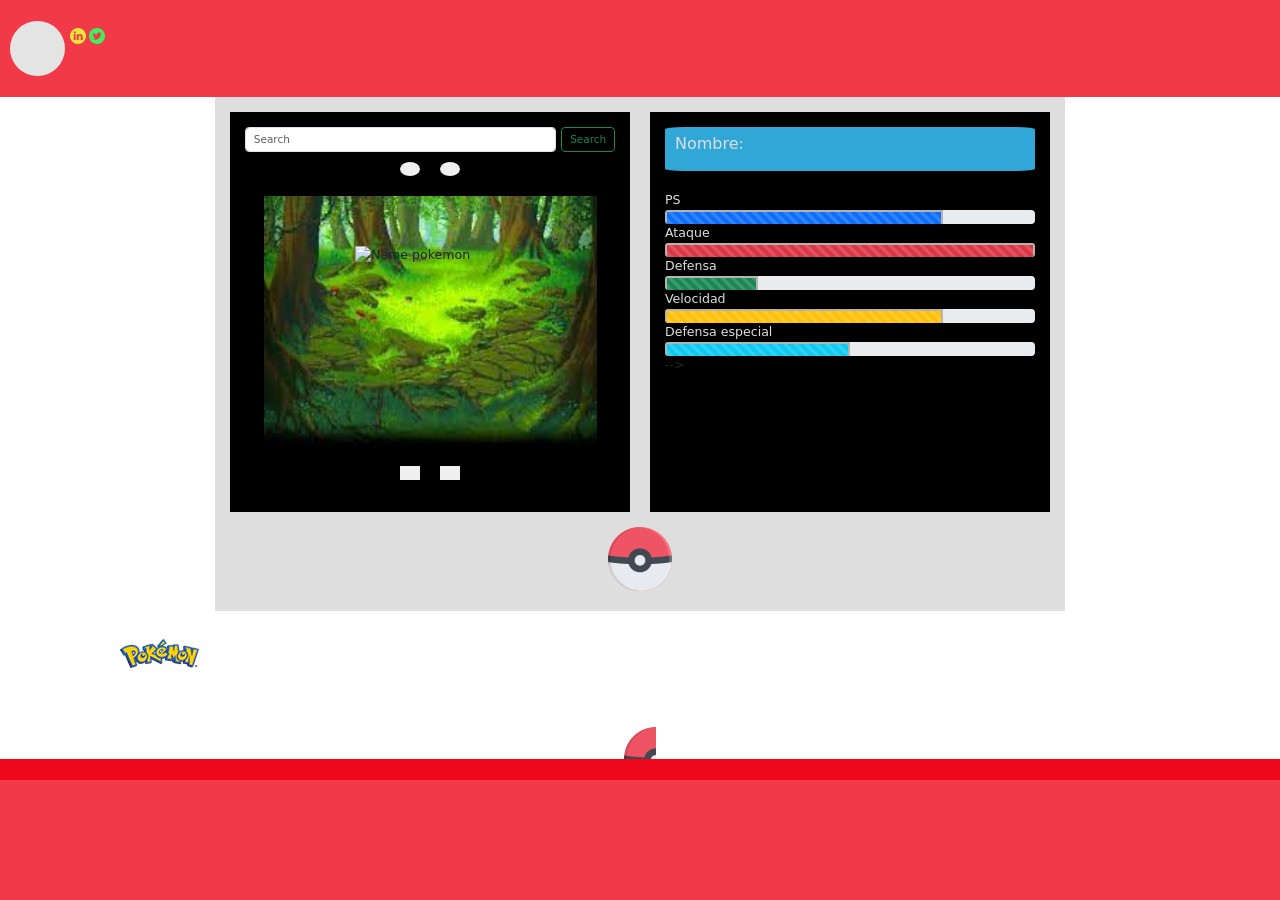
==== index.html @ 029c0549 "estilos y pokebola" ====
<!DOCTYPE html>
<html lang="en">
<head>
    <meta charset="UTF-8">
    <meta http-equiv="X-UA-Compatible" content="IE=edge">
    <meta name="viewport" content="width=device-width, initial-scale=1.0">
    <title>Pokedex</title>
    <link rel="stylesheet" href="./style.css">
    <script src="https://kit.fontawesome.com/a3356dc614.js" crossorigin="anonymous"></script>
    <link href="https://cdn.jsdelivr.net/npm/bootstrap@5.2.0/dist/css/bootstrap.min.css" rel="stylesheet" integrity="sha384-gH2yIJqKdNHPEq0n4Mqa/HGKIhSkIHeL5AyhkYV8i59U5AR6csBvApHHNl/vI1Bx" crossorigin="anonymous">
    <link rel="icon" href="./img/pokebola.png">
</head>
<body>
    <header class="header--container">
        <div class="header--Portafolio">
            <div class="header--boton_container">
                <i class="fa-solid fa-circle parpadea "></i>
            </div>
        </div>
        <nav>
            <a href="https://github.com/Misael-GC" class="header--nav_contact-github" ><i class="fa-brands fa-github"></i></a>
            <a href="https://www.linkedin.com/in/misael-g%C3%B3mez-cuautle-5976491b9/" class="header--nav_contact"><img src="./img/linkedin.png" alt="linkedin"></a>
            <a href="https://twitter.com/MisaelG51069440" class="header--nav_contact"><img src="./img/gorjeo.png" alt="linkedin"></a>
        </nav>
    </header>
    <main>
         <!-- <div class="tapa inactive"> 
            <div  class="pokebola-prymary">
                <img src="./img/pokebola.png" alt="pokebola" class="pokebola-1 parpadea"> 
            </div>
        </div>  -->
        <section class="pantallas-container " >
            <article class="pantalla-pokemones-card">
                <form class="d-flex" role="search" onsubmit='searchPokemon()'>
                    <input class="form-control me-2" type="search" placeholder="Search" aria-label="Search" name="search">
                    <button class="btn btn-outline-success" type="submit">Search </button>
                  </form>
                <div class="buttons-container_up">
                    <button class="pokemon-button_up" onclick="prevImg()">
                        <i class="fa-solid fa-backward-step"></i>
                    </button>
                    <button class="pokemon-button_up" onclick="nextImg()">
                        <i class="fa-solid fa-forward-step"></i>
                    </button>
                </div>

                <div class="pantalla-pokemones-card_principal">
                    <img src="" alt="Name pokemon" id="poke-img">
                </div>
                <div class="pokemon-next">
                    <div class="pokemon-container_back">
                        <button class="pokedex-button" onclick="prevPokemon()">
                            <i class="fa-solid fa-backward-fast"></i>
                         </button>
                        <button class="pokedex-button" onclick="nextPokemon()">
                            <i class="fa-solid fa-forward-fast"></i>
                        </button>
                    </div>
                    <!-- <div class="section-div-botones_sec">
                        <p>bones 2</p>
                    </div> -->
                </div>
            </article>
            <article class="pantalla-pokemones-card">
                <!-- <p>sidebar</p> -->
                <div class="pokemon-description">
                <div class="poke-name">
                    Nombre:<p class="pokemon-name" id="name"></p>
                </div>

                    <p id="desc"></p>
                </div>

                <div class="pokemon-stats">

                    <!-- ejemplo -->

                    <div class="pokemon-ps">
                        <span class="skills">PS</span>
                        <!-- <div class="progress-bar progress-indv-ps">
                          <span id="ps">0</span>
                        </div>-->
                      </div> 
                      <div  class="progress  progress-indv-ps">
                        <span id="ps" class="progress-bar progress-bar-striped progress-bar-animated" role="progressbar" aria-valuenow="75" aria-valuemin="0" aria-valuemax="100" style="width: 75%;"></span>
                      </div>

                    <div class="damage">
                        <span class="skills">Ataque</span>

                        <div class="progress">
                            <span id="dmg" class="progress-bar progress-bar-striped bg-danger" role="progressbar" style="width: 100%;" aria-valuenow="100" aria-valuemin="0" aria-valuemax="100"></span>
                          </div>
                        <!-- <div class="progress-bar progress-indv-dmg">
                            <span id="dmg">0</span>
                        </div> -->
                    </div>

                    <div class="pokemon-defense">
                        <span class="skills">Defensa</span>

                        <div class="progress">
                            <span id="dfs" class="progress-bar progress-bar-striped bg-success" role="progressbar" style="width: 25%;" aria-valuenow="25" aria-valuemin="0" aria-valuemax="100"></span>
                          </div>

                        <!-- <div class="progress-bar progress-indv-dfs">
                            <span id="dfs">0</span>
                        </div>
                    </div> -->


                    <div class="pokemon-speed">
                        <span class="skills">Velocidad</span>
                        <div class="progress">
                            <span id="speed" class="progress-bar progress-bar-striped bg-warning" role="progressbar" style="width: 75%;" aria-valuenow="75" aria-valuemin="0" aria-valuemax="100"></span>
                          </div>
                        <!-- <div class="progress-bar progress-indv-spd">
                          <span id="speed"> 0 </span>
                        </div> -->
                      </div>
                      
                      

                      <div class="pokemon-defense-sp">
                        <span class="skills">Defensa especial</span>

                        <div class="progress">
                            <span id="sp-def" class="progress-bar progress-bar-striped bg-info" role="progressbar" style="width: 50%;" aria-valuenow="50" aria-valuemin="0" aria-valuemax="100"></span>
                          </div>
                        <!-- <div class="progress-bar progress-indv-sdf">
                          <span id="sp-def">0</span>
                        </div> -->
                      </div>

                </div>

                <!-- <div class="pokedex-next">

                </div> -->
                <!-- <ul class="pokedex-evolution" id="evol">
                    <p>mmm tal vez lo saque de article</p>
                </ul> -->

                <!-- <div class="pokebola-conatiner">
                    
                    <div  class="pokebola-link">
                        <img src="./img/pokebola.png" alt="pokebola" class="pokebola inactive"><!--inactive-->
                    </div>
                </div> -->
            </article>
            <!-- <svg xmlns="http://www.w3.org/2000/svg" viewBox="0 0 24 24" width="64" height="64" class="pokebola-close"><path fill-rule="evenodd" d="M1 12C1 5.925 5.925 1 12 1s11 4.925 11 11-4.925 11-11 11S1 18.075 1 12zm8.036-4.024a.75.75 0 00-1.06 1.06L10.939 12l-2.963 2.963a.75.75 0 101.06 1.06L12 13.06l2.963 2.964a.75.75 0 001.061-1.06L13.061 12l2.963-2.964a.75.75 0 10-1.06-1.06L12 10.939 9.036 7.976z"></path></svg> -->
            <img src="./img/pokebola.png" alt="pokebola" class="pokebola">
        </section>

        <section class="section-list-pokemon" >
            <div  class="list-pokemon-header">
                <div class="logo-pokemon">
                        <img src="./img/logo-pokemon-79x45.png" alt="logo pokemon">
                </div>
            </div>
            <div class="section-list-buttons">
                <button onclick="prevPokemons()"><i class="fa-solid fa-circle-arrow-left"></i> </button>
                <button onclick="nextPokemons()"><i class="fa-solid fa-circle-arrow-right"></i></button>
            </div>
            <ul id="pokemons" class="container text-center"></ul>
        </section>
    </main>

    <footer></footer>
    <!-- <footer>
        
    </footer> -->
    <!-- <script src="./src/domElements.js"></script> -->
    <script src="./src/index.js"></script>
    <!-- <script src="./src/domElements.js"></script> -->
    <script src="./src/dom.js"></script>
    <!-- BOOTSTRAP -->
    <script src="https://cdn.jsdelivr.net/npm/bootstrap@5.2.0/dist/js/bootstrap.bundle.min.js" integrity="sha384-A3rJD856KowSb7dwlZdYEkO39Gagi7vIsF0jrRAoQmDKKtQBHUuLZ9AsSv4jD4Xa" crossorigin="anonymous"></script>
    <script src="https://cdn.jsdelivr.net/npm/@popperjs/core@2.11.5/dist/umd/popper.min.js" integrity="sha384-Xe+8cL9oJa6tN/veChSP7q+mnSPaj5Bcu9mPX5F5xIGE0DVittaqT5lorf0EI7Vk" crossorigin="anonymous"></script>
<script src="https://cdn.jsdelivr.net/npm/bootstrap@5.2.0/dist/js/bootstrap.min.js" integrity="sha384-ODmDIVzN+pFdexxHEHFBQH3/9/vQ9uori45z4JjnFsRydbmQbmL5t1tQ0culUzyK" crossorigin="anonymous"></script>
</body>
</html>
---- style.css ----
*{
    margin: 0;
    padding: 0;
    box-sizing: border-box;
}

html{
    font-size: 65.5%;
    color: aliceblue;
    background: #f13949;
    font-family: Arial, Helvetica, sans-serif;
}

:root{
    --red-device: #ee081b;
    --gray-conatiner-boton: #dedede;
    --blue-cool:#56ADFF;
    --green-color: rgb(8, 221, 8);
    --yellow-color: rgb(250, 134, 2);
    --morado: rgb(206, 13, 231);
}

/* DOM */
.inactive{
    display: none;
}

/* header */

.header--container{
    width: 100%;
    min-width: 12vh;
    display: flex;
    padding: 2rem 0px 2rem 10px;
    background-color: var(--red-device);
    opacity: 0.8;
}

.header--boton_container{
    background-color: var(--gray-conatiner-boton);
    border-radius: 50%;
    margin-right: 5px;
    width: 55px;
    height: 55px;
    position: relative;
}

.fa-circle{
    font-size: 50px;
    color: rgb(0, 247, 255) ;
    position: absolute;
    margin-left: 2px;
}

.fa-circle:hover{
    color: var(--blue-cool);
}


.fa-github{
    font-size: 17px;
    color: #5c0910;
    position: relative;
    bottom: -3px;
}

/* main */
.pantallas-container{
    display: flex;
    flex-wrap: wrap;
    min-width: 288px;
    max-width: 850px;
    margin: 0 auto;
    justify-content: center;
    background-color: var(--gray-conatiner-boton);
}

.pantalla-pokemones-card{
    width: 90%;
    min-width: 320px;
    max-width: 400px;
    min-height: 400px;
    margin: 15px 10px;
    padding: 15px;
    background-color: black;
    font-size: 1.2rem;
}

.pantalla-pokemones-card_principal{
    display: flex;
    width: 90%;
    min-width: 250px;
    min-height: 250px;
    margin: 10px auto;
    justify-content: center;
    align-items: center;
    align-content: center;
    /* background-color: #56ADFF; */
    background-image: url(./img/descarga.jpg);
    background-size: cover;
    background-position: center;
    background-repeat: no-repeat;
}

#poke-img{
    width: 150px;
    height: 150px;
}

.section-div-botones{
    width: 90%;
    min-width: 200px;
    min-height: 25%;
    margin: 20px auto 0px;
    background-color: #dedede;
    
}

/* pantallas */

.pantalla-pokemones-card_principal img{
    width: 80%;
    height: 200px;
    object-fit: cover;
}

/* sidebar  barritas*/

.pokemon-stats span{
    display: block;
}

.progress-bar{
    width: 100%;
    height: 18px;
    text-align: center;
    border: 2px solid rgb(182, 179, 179);
}

.progress-bar span{
    background-color:#167ddd;
    opacity: 0.7;
    color: rgb(250, 250, 250);
    font-weight: bolder;
}

.pokemon-description{
    text-transform: lowercase;
    background: #30a7d7;
    border-radius: 5%;
    padding: 5px 10px;
    font-size: medium;
    margin-bottom: 20px;
}

/* texto descripción */
.poke-name,
#desc{
    color:var(--gray-conatiner-boton);
}
.poke-name{
    text-transform: capitalize;
}

.pokemon-name{
    text-transform: capitalize;
    font-size: 2.3rem;
}

 .pokebola{
    margin-bottom: 20px;
}

.pokebola-conatiner .pokebola{
    opacity: 0.77;
}

.pokebola-conatiner .pokebola:hover{
    opacity: 1;
}

/* botones */
.pokemon-container_back,
.buttons-container_up{
    display: flex;
    justify-content:center ;
}
.pokemon-button_up{
    border: none;
    border-radius: 50%;
    padding: 7px 10px;
    margin: 10px;
}

.pokedex-button{
    border: none;
    /* border-radius: 50%; */
    padding: 7px 10px;
    margin: 10px;
}

/* color barras */
.progress-indv-dmg span{
    background: var(--red-device);
    opacity: 0.7;
    color: rgb(250, 250, 250);
    font-weight: bolder;
}

.progress-indv-dfs span{
    background-color: var(--green-color);
    opacity: 0.7;
    color: rgb(250, 250, 250);
    font-weight: bolder;
}

.progress-indv-spd span{
    background-color: var(--yellow-color);
    opacity: 0.7;
    color: rgb(250, 250, 250);
    font-weight: bolder;
}

.progress-indv-sdf span{
    background-color: var(--morado);
    opacity: 0.7;
    color: rgb(250, 250, 250);
    font-weight: bolder;
}

/* boostrap */
.pokemon-stats .progress-indv-ps,
.pokemon-stats .progress {
    height: 14px;
}

.skills{
    color: var(--gray-conatiner-boton);
}

/* Tapas */

.tapa{
    display: flex;
    width: 100%;
    position: absolute;
    height: 172vh;
    background: #c7434e;
    justify-content: center;
    text-align: center;
    align-items: center;
    z-index: 1;
}

.pokebola-1{
  animation-name: parpadeo;
  animation-duration: 1s;
  animation-timing-function: linear;
  animation-iteration-count: infinite;
}

.parpadea {
  
    animation-name: parpadeo;
    animation-duration: 1s;
    animation-timing-function: linear;
    animation-iteration-count: infinite;
  
    -webkit-animation-name:parpadeo;
    -webkit-animation-duration: 2s;
    -webkit-animation-timing-function: linear;
    -webkit-animation-iteration-count: infinite;
  }
  
  @-moz-keyframes parpadeo{  
    0% { opacity: 1.0; }
    50% { opacity: 0.0; }
    100% { opacity: 1.0; }
  }
  
  @-webkit-keyframes parpadeo {  
    0% { opacity: 1.0; }
    50% { opacity: 0.0; }
     100% { opacity: 1.0; }
  }
  
  @keyframes parpadeo {  
    0% { opacity: 1.0; }
     50% { opacity: 0.0; }
    100% { opacity: 1.0; }
  }

  /* Pokemon segunda sección */
  .logo-pokemon{
    width: 250px;
    height: 40px;
    margin: 20px 120px;
  }

.section-list-pokemon .section-list-buttons{
    margin: 20px 30px;
    padding: 0px 97px;
}

.section-list-buttons button{
    border: none;
    background: #ffffff;
}

.fa-circle-arrow-left,
.fa-circle-arrow-right{
    font-size: 3rem;
}

/*scroll pokemones*/
#pokemons{
    overflow-x:scroll;
    display: flex;
    /* flex-wrap: wrap;  */
    width: 99%;
    margin: 0 auto; 
}


#pokemons li .card{
    width: 16rem;
    min-height:320px;
    justify-content: center;
    align-items: center;
}


/*imagen de la card pokemon*/

.card img{
    /* background-color: black; */
    width: 120px;
}
/* Pokemon type */

.steel,
.dark,
.rock,
.ghost,
.psychic,
.fighting,
.ground,
.grass,
.fairy,
.fire,
.water,
.poison,
.flying,
.normal,
.bug,
.electric,
.dragon,
.ice{
    border-radius: 20%;
    padding: 3px;
    margin: 5px;
    color: var(--gray-conatiner-boton);
}
.fairy,
.grass,
.bug{
    border: 1px solid #004b23;
    background: #38b000;
  }
  
  .fire{
    border: 1px solid #641220;
    background: #a11d33;
  }
  
  .water{
    border: 1px solid #001845;
    background: #0353a4;
  }
  
  .dark,
  .poison{
    border: 1px solid #17202A ;
    background: #2C3E50 ;
  }
.electric,
  .psychic,
  .flying{
    border: 1px solid  #7D6608  ;
    background: #D4AC0D;
  }
  .steel,
  .rock,
  .normal{
    border: 1px solid  #4D5656;
    background: #99A3A4;
  }

  .ground{
    background: #7E5109 ;
    border: 1px solid  #6E2C00;
  }

  .fighting{
    background: #C0392B;
    border: 1px solid #641E16;
  }

  .ghost{
    background-color:  #7D3C98;
    border: 1px solid #512E5F ;
  }


  .dragon{
    background: #2980B9 ;
    border: 1px solid #154360 ;
  }

  .ice{
    background: #5DADE2;
    border: 1px solid #1B4F72;
  }

  /*loader*/
  #pokemons li.loader{
    background-image: url(./img/pokebola.png);
    display: block;
    width: 32px;
    min-height: 32px;
    margin: 0 auto;
  }

/*scroll*/

.container::-webkit-scrollbar{
    background-color: rgb(226, 223, 223);
    border-radius: 20px;
}

.container::-webkit-scrollbar-thumb{
    background: #cacece;
    border-radius: 20px;
}


  footer{
    width: 100%;
    height: 2rem;
    font-size: 2rem;
    background-color: #ee081b;
  }




@media screen and (min-width: 768px) {
    .tapa{
        height: 128vh;
    }
}

@media screen and (min-width: 900px) {
    .tapa{
        height: 100vh;
    }
}

@media screen and (min-width: 1000px) {
    .tapa{
        height: 100vh;
    }
}



/*experimentos*/

.inactive{
    display: none;
}

.active{
    display: flex;
}

.pokebola-close:hover{
    background: var(--blue-cool);
    border-radius: 50%;
}
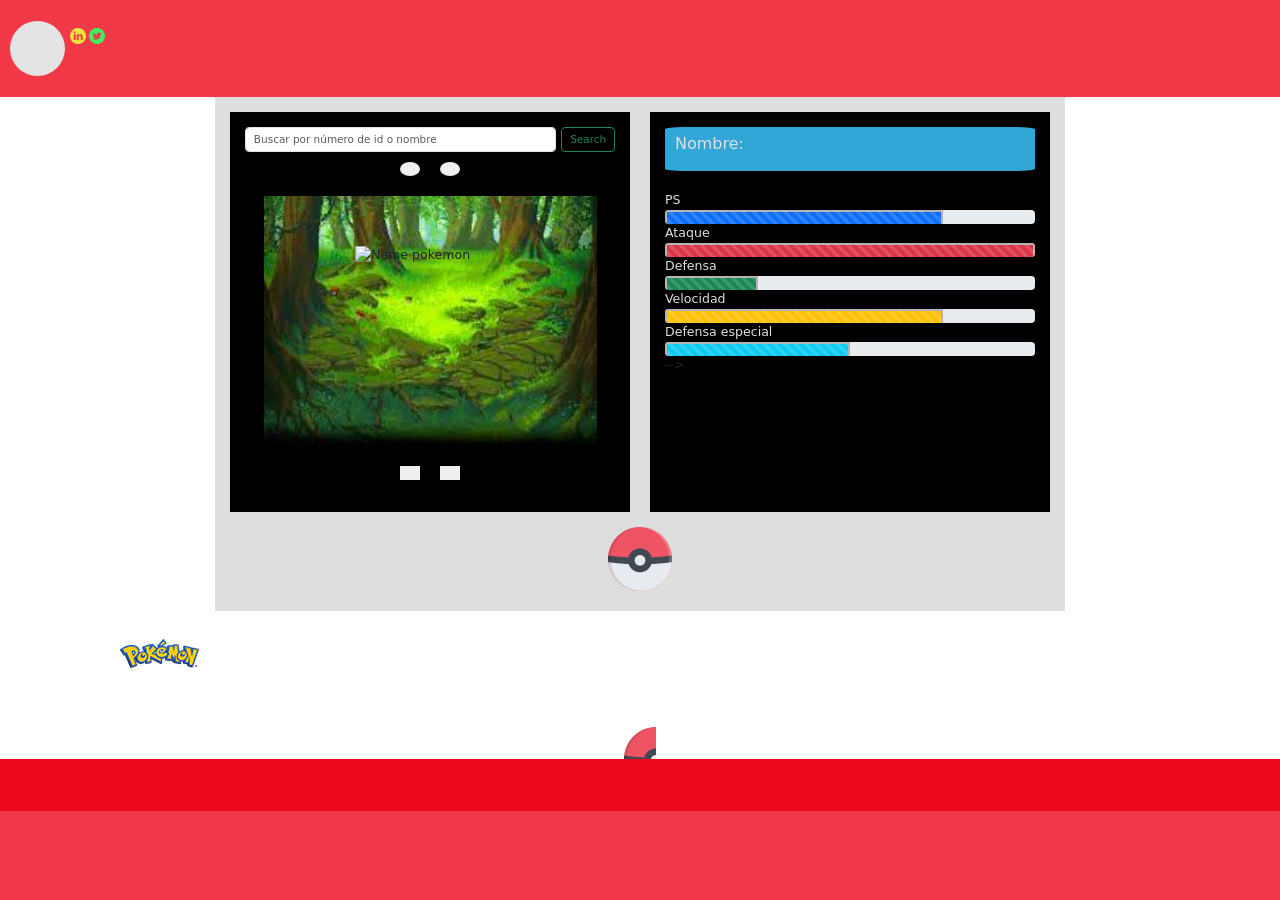
==== commit 36384766: "placeholder" ====
--- a/index.html
+++ b/index.html
@@ -32,7 +32,7 @@
         <section class="pantallas-container " >
             <article class="pantalla-pokemones-card">
                 <form class="d-flex" role="search" onsubmit='searchPokemon()'>
-                    <input class="form-control me-2" type="search" placeholder="Search" aria-label="Search" name="search">
+                    <input class="form-control me-2" type="search" placeholder="Buscar por número de id o nombre" aria-label="Search" name="search">
                     <button class="btn btn-outline-success" type="submit">Search </button>
                   </form>
                 <div class="buttons-container_up">
--- a/style.css
+++ b/style.css
@@ -446,7 +446,7 @@
 
   footer{
     width: 100%;
-    height: 2rem;
+    height: 5rem;
     font-size: 2rem;
     background-color: #ee081b;
   }
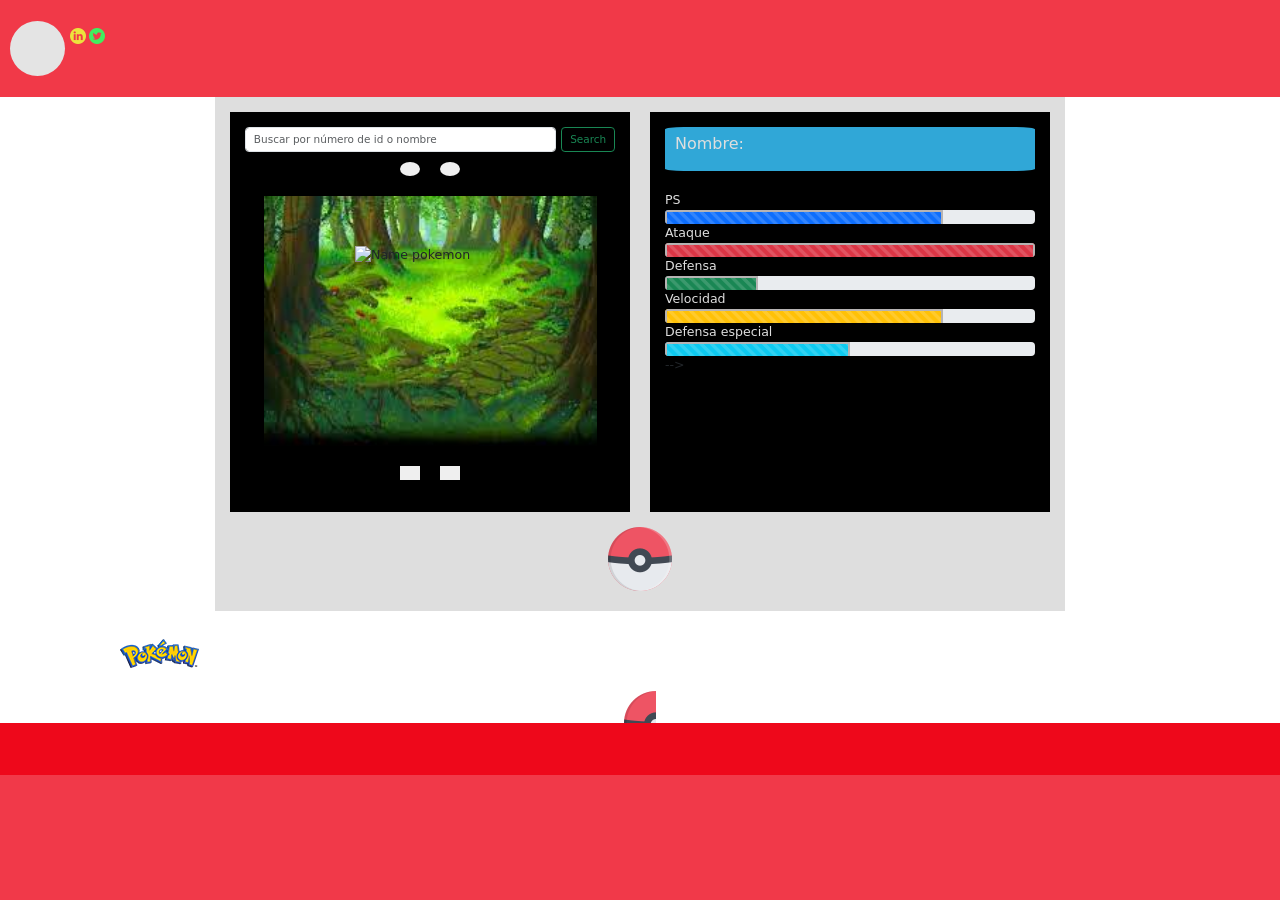
==== commit 05d41e8f: "borrando botones y evitando que se salte el numero de pokemones" ====
--- a/index.html
+++ b/index.html
@@ -158,10 +158,10 @@
                         <img src="./img/logo-pokemon-79x45.png" alt="logo pokemon">
                 </div>
             </div>
-            <div class="section-list-buttons">
+            <!-- <div class="section-list-buttons">
                 <button onclick="prevPokemons()"><i class="fa-solid fa-circle-arrow-left"></i> </button>
                 <button onclick="nextPokemons()"><i class="fa-solid fa-circle-arrow-right"></i></button>
-            </div>
+            </div> -->
             <ul id="pokemons" class="container text-center"></ul>
         </section>
     </main>
--- a/style.css
+++ b/style.css
@@ -324,7 +324,7 @@
 
 #pokemons li .card{
     width: 16rem;
-    min-height:320px;
+    min-height:340px;
     justify-content: center;
     align-items: center;
 }
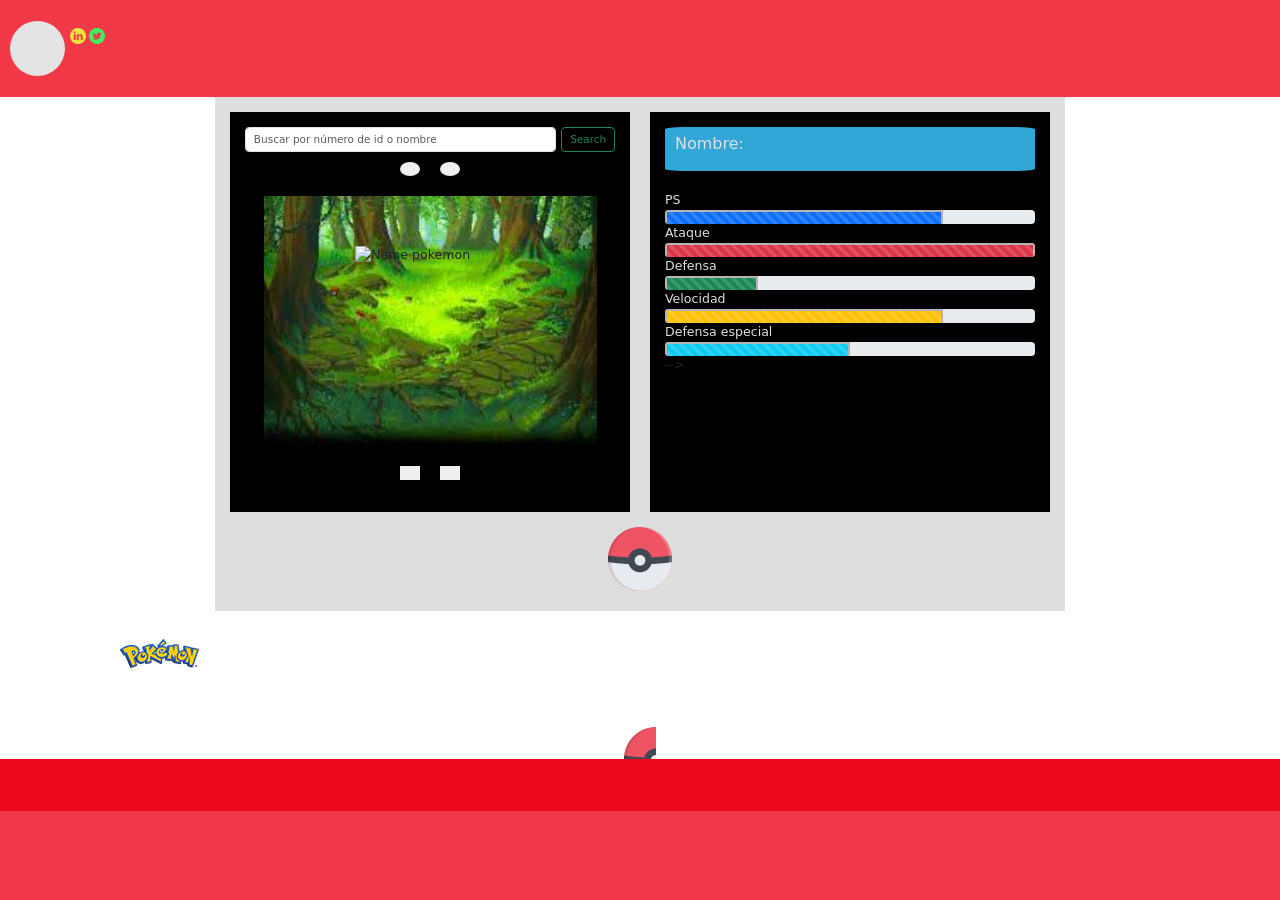
==== commit a7ad133c: "disminuir la modificación de la manipulación del DOM para mejorar el rendimiento" ====
--- a/index.html
+++ b/index.html
@@ -158,10 +158,10 @@
                         <img src="./img/logo-pokemon-79x45.png" alt="logo pokemon">
                 </div>
             </div>
-            <!-- <div class="section-list-buttons">
+            <div class="section-list-buttons">
                 <button onclick="prevPokemons()"><i class="fa-solid fa-circle-arrow-left"></i> </button>
                 <button onclick="nextPokemons()"><i class="fa-solid fa-circle-arrow-right"></i></button>
-            </div> -->
+            </div>
             <ul id="pokemons" class="container text-center"></ul>
         </section>
     </main>
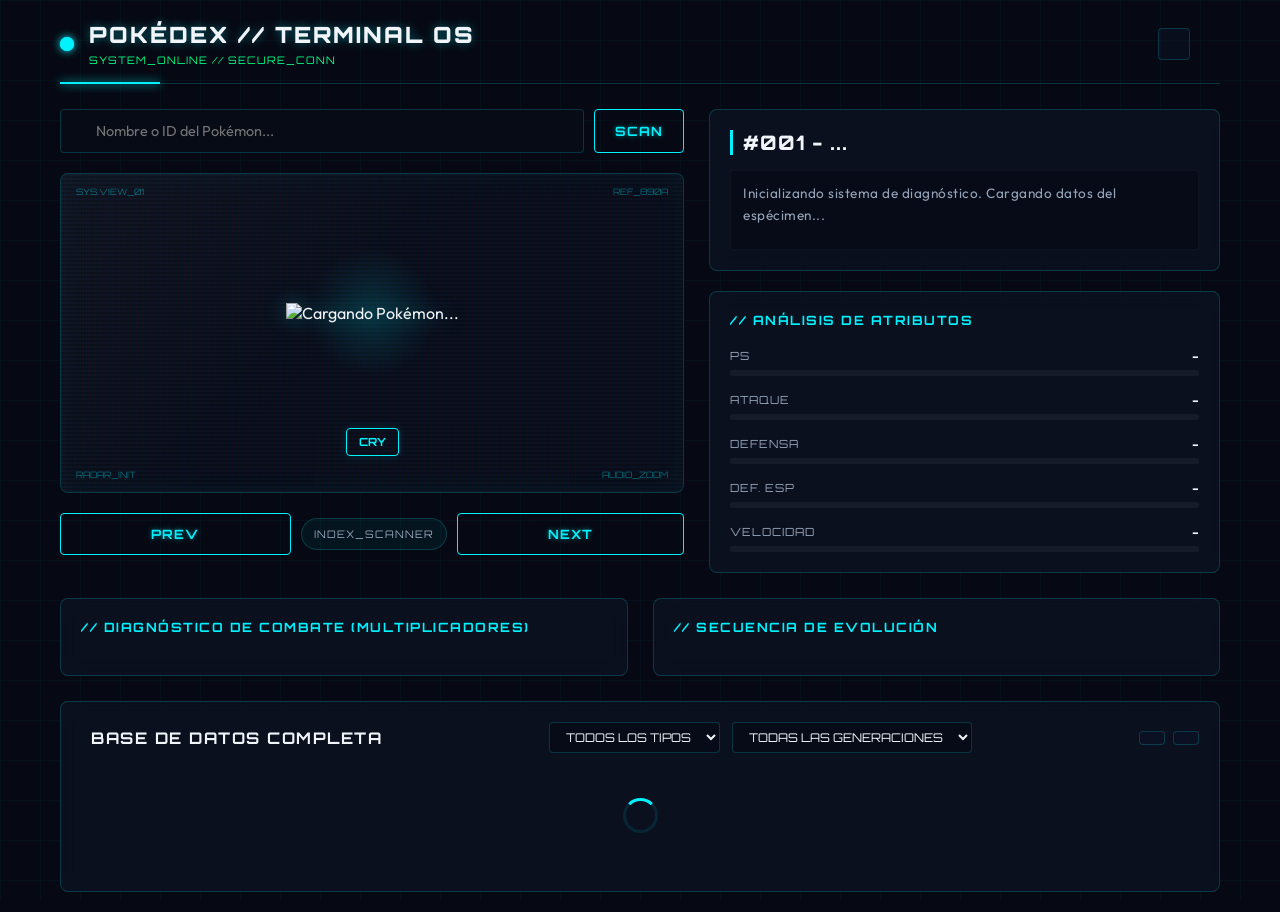
==== commit fd4d7b85: "rediseño mejor optimizado, minimalista y futurista y con mas funcionalidades como sonidos, mejor com" ====
--- a/index.html
+++ b/index.html
@@ -1,182 +1,295 @@
 <!DOCTYPE html>
-<html lang="en">
+<html lang="es">
 <head>
     <meta charset="UTF-8">
     <meta http-equiv="X-UA-Compatible" content="IE=edge">
     <meta name="viewport" content="width=device-width, initial-scale=1.0">
-    <title>Pokedex</title>
+    <title>Pokédex Terminal // v2.0</title>
+    <!-- Fonts -->
+    <link rel="preconnect" href="https://fonts.googleapis.com">
+    <link rel="preconnect" href="https://fonts.gstatic.com" crossorigin>
+    <link href="https://fonts.googleapis.com/css2?family=Orbitron:wght@400;600;800;900&family=Outfit:wght@300;400;600;700&display=swap" rel="stylesheet">
+    <!-- FontAwesome -->
+    <script src="https://kit.fontawesome.com/a3356dc614.js" crossorigin="anonymous"></script>
+    <link rel="icon" href="./img/pokebola.png">
     <link rel="stylesheet" href="./style.css">
-    <script src="https://kit.fontawesome.com/a3356dc614.js" crossorigin="anonymous"></script>
-    <link href="https://cdn.jsdelivr.net/npm/bootstrap@5.2.0/dist/css/bootstrap.min.css" rel="stylesheet" integrity="sha384-gH2yIJqKdNHPEq0n4Mqa/HGKIhSkIHeL5AyhkYV8i59U5AR6csBvApHHNl/vI1Bx" crossorigin="anonymous">
-    <link rel="icon" href="./img/pokebola.png">
 </head>
 <body>
-    <header class="header--container">
-        <div class="header--Portafolio">
-            <div class="header--boton_container">
-                <i class="fa-solid fa-circle parpadea "></i>
-            </div>
-        </div>
-        <nav>
-            <a href="https://github.com/Misael-GC" class="header--nav_contact-github" ><i class="fa-brands fa-github"></i></a>
-            <a href="https://www.linkedin.com/in/misael-g%C3%B3mez-cuautle-5976491b9/" class="header--nav_contact"><img src="./img/linkedin.png" alt="linkedin"></a>
-            <a href="https://twitter.com/MisaelG51069440" class="header--nav_contact"><img src="./img/gorjeo.png" alt="linkedin"></a>
-        </nav>
-    </header>
-    <main>
-         <!-- <div class="tapa inactive"> 
-            <div  class="pokebola-prymary">
-                <img src="./img/pokebola.png" alt="pokebola" class="pokebola-1 parpadea"> 
-            </div>
-        </div>  -->
-        <section class="pantallas-container " >
-            <article class="pantalla-pokemones-card">
-                <form class="d-flex" role="search" onsubmit='searchPokemon()'>
-                    <input class="form-control me-2" type="search" placeholder="Buscar por número de id o nombre" aria-label="Search" name="search">
-                    <button class="btn btn-outline-success" type="submit">Search </button>
-                  </form>
-                <div class="buttons-container_up">
-                    <button class="pokemon-button_up" onclick="prevImg()">
-                        <i class="fa-solid fa-backward-step"></i>
+    <div class="terminal-container">
+        <!-- Terminal Header -->
+        <header class="terminal-header">
+            <div class="header-left">
+                <div class="pulse-indicator">
+                    <span class="pulse-core"></span>
+                    <span class="pulse-ring"></span>
+                </div>
+                <div class="terminal-title">
+                    <h1>POKÉDEX // TERMINAL OS</h1>
+                    <span class="terminal-status">SYSTEM_ONLINE // SECURE_CONN</span>
+                </div>
+            </div>
+            <nav class="header-nav">
+                <button id="theme-toggle" class="cyber-btn-sm" aria-label="Toggle Theme" style="display: flex; align-items: center; justify-content: center; width: 32px; height: 32px;">
+                    <i class="fa-solid fa-sun" id="theme-icon"></i>
+                </button>
+                <a href="https://github.com/Misael-GC" target="_blank" class="nav-icon" aria-label="GitHub"><i class="fa-brands fa-github"></i></a>
+                <a href="https://www.linkedin.com/in/misael-g%C3%B3mez-cuautle-5976491b9/" target="_blank" class="nav-icon" aria-label="LinkedIn"><i class="fa-brands fa-linkedin-in"></i></a>
+            </nav>
+        </header>
+
+        <!-- Main Display Grid -->
+        <main class="terminal-grid">
+            <!-- Left Column: Holographic Visualizer -->
+            <section class="panel-left">
+                <!-- Search Form -->
+                <form id="search-form" onsubmit="searchPokemon(event)" class="search-box">
+                    <div class="search-input-wrapper">
+                        <i class="fa-solid fa-magnifying-glass search-icon"></i>
+                        <input type="text" name="search" placeholder="Nombre o ID del Pokémon..." autocomplete="off">
+                    </div>
+                    <button type="submit" class="cyber-btn btn-search">SCAN</button>
+                </form>
+
+                <!-- Holographic Display Screen -->
+                <div class="hologram-screen">
+                    <div class="screen-glare"></div>
+                    <div class="screen-lines"></div>
+                    <div class="screen-decorations">
+                        <span class="decor-tag top-left">SYS.VIEW_01</span>
+                        <span class="decor-tag top-right">REF_890A</span>
+                        <span class="decor-tag bottom-left">RADAR_INIT</span>
+                        <span class="decor-tag bottom-right">AUDIO_ZOOM</span>
+                    </div>
+
+                    <!-- Image Viewer -->
+                    <div class="pokemon-viewer">
+                        <img src="" alt="Cargando Pokémon..." id="poke-img">
+                    </div>
+
+                    <!-- Sprite Rotator & Audio Controls -->
+                    <div class="sprite-controls">
+                        <button class="icon-btn" onclick="prevImg()" title="Sprite Anterior">
+                            <i class="fa-solid fa-rotate-left"></i>
+                        </button>
+                        <button class="cyber-btn-sm cry-btn" onclick="playCry()" title="Reproducir Grito">
+                            <i class="fa-solid fa-volume-high"></i> CRY
+                        </button>
+                        <button class="icon-btn" onclick="nextImg()" title="Siguiente Sprite">
+                            <i class="fa-solid fa-rotate-right"></i>
+                        </button>
+                    </div>
+                </div>
+
+                <!-- Main Navigate Controls -->
+                <div class="pokemon-navigator">
+                    <button class="cyber-btn nav-btn" onclick="prevPokemon()">
+                        <i class="fa-solid fa-chevron-left"></i> PREV
                     </button>
-                    <button class="pokemon-button_up" onclick="nextImg()">
-                        <i class="fa-solid fa-forward-step"></i>
+                    <div class="status-pill">INDEX_SCANNER</div>
+                    <button class="cyber-btn nav-btn" onclick="nextPokemon()">
+                        NEXT <i class="fa-solid fa-chevron-right"></i>
                     </button>
                 </div>
-
-                <div class="pantalla-pokemones-card_principal">
-                    <img src="" alt="Name pokemon" id="poke-img">
-                </div>
-                <div class="pokemon-next">
-                    <div class="pokemon-container_back">
-                        <button class="pokedex-button" onclick="prevPokemon()">
-                            <i class="fa-solid fa-backward-fast"></i>
-                         </button>
-                        <button class="pokedex-button" onclick="nextPokemon()">
-                            <i class="fa-solid fa-forward-fast"></i>
-                        </button>
-                    </div>
-                    <!-- <div class="section-div-botones_sec">
-                        <p>bones 2</p>
-                    </div> -->
-                </div>
-            </article>
-            <article class="pantalla-pokemones-card">
-                <!-- <p>sidebar</p> -->
-                <div class="pokemon-description">
-                <div class="poke-name">
-                    Nombre:<p class="pokemon-name" id="name"></p>
-                </div>
-
-                    <p id="desc"></p>
-                </div>
-
-                <div class="pokemon-stats">
-
-                    <!-- ejemplo -->
-
-                    <div class="pokemon-ps">
-                        <span class="skills">PS</span>
-                        <!-- <div class="progress-bar progress-indv-ps">
-                          <span id="ps">0</span>
-                        </div>-->
-                      </div> 
-                      <div  class="progress  progress-indv-ps">
-                        <span id="ps" class="progress-bar progress-bar-striped progress-bar-animated" role="progressbar" aria-valuenow="75" aria-valuemin="0" aria-valuemax="100" style="width: 75%;"></span>
-                      </div>
-
-                    <div class="damage">
-                        <span class="skills">Ataque</span>
-
-                        <div class="progress">
-                            <span id="dmg" class="progress-bar progress-bar-striped bg-danger" role="progressbar" style="width: 100%;" aria-valuenow="100" aria-valuemin="0" aria-valuemax="100"></span>
-                          </div>
-                        <!-- <div class="progress-bar progress-indv-dmg">
-                            <span id="dmg">0</span>
-                        </div> -->
-                    </div>
-
-                    <div class="pokemon-defense">
-                        <span class="skills">Defensa</span>
-
-                        <div class="progress">
-                            <span id="dfs" class="progress-bar progress-bar-striped bg-success" role="progressbar" style="width: 25%;" aria-valuenow="25" aria-valuemin="0" aria-valuemax="100"></span>
-                          </div>
-
-                        <!-- <div class="progress-bar progress-indv-dfs">
-                            <span id="dfs">0</span>
-                        </div>
-                    </div> -->
-
-
-                    <div class="pokemon-speed">
-                        <span class="skills">Velocidad</span>
-                        <div class="progress">
-                            <span id="speed" class="progress-bar progress-bar-striped bg-warning" role="progressbar" style="width: 75%;" aria-valuenow="75" aria-valuemin="0" aria-valuemax="100"></span>
-                          </div>
-                        <!-- <div class="progress-bar progress-indv-spd">
-                          <span id="speed"> 0 </span>
-                        </div> -->
-                      </div>
-                      
-                      
-
-                      <div class="pokemon-defense-sp">
-                        <span class="skills">Defensa especial</span>
-
-                        <div class="progress">
-                            <span id="sp-def" class="progress-bar progress-bar-striped bg-info" role="progressbar" style="width: 50%;" aria-valuenow="50" aria-valuemin="0" aria-valuemax="100"></span>
-                          </div>
-                        <!-- <div class="progress-bar progress-indv-sdf">
-                          <span id="sp-def">0</span>
-                        </div> -->
-                      </div>
-
-                </div>
-
-                <!-- <div class="pokedex-next">
-
-                </div> -->
-                <!-- <ul class="pokedex-evolution" id="evol">
-                    <p>mmm tal vez lo saque de article</p>
-                </ul> -->
-
-                <!-- <div class="pokebola-conatiner">
+            </section>
+
+            <!-- Right Column: Diagnostics & Stats -->
+            <section class="panel-right">
+                <!-- Name & Description Panel -->
+                <div class="info-card">
+                    <div class="info-header">
+                        <h2 id="name" class="pokemon-title">#001 - ...</h2>
+                    </div>
+                    <div class="description-box">
+                        <p id="desc">Inicializando sistema de diagnóstico. Cargando datos del espécimen...</p>
+                    </div>
+                </div>
+
+                <!-- Stats Panel -->
+                <div class="stats-card">
+                    <h3 class="panel-subtitle">// ANÁLISIS DE ATRIBUTOS</h3>
                     
-                    <div  class="pokebola-link">
-                        <img src="./img/pokebola.png" alt="pokebola" class="pokebola inactive"><!--inactive-->
-                    </div>
-                </div> -->
-            </article>
-            <!-- <svg xmlns="http://www.w3.org/2000/svg" viewBox="0 0 24 24" width="64" height="64" class="pokebola-close"><path fill-rule="evenodd" d="M1 12C1 5.925 5.925 1 12 1s11 4.925 11 11-4.925 11-11 11S1 18.075 1 12zm8.036-4.024a.75.75 0 00-1.06 1.06L10.939 12l-2.963 2.963a.75.75 0 101.06 1.06L12 13.06l2.963 2.964a.75.75 0 001.061-1.06L13.061 12l2.963-2.964a.75.75 0 10-1.06-1.06L12 10.939 9.036 7.976z"></path></svg> -->
-            <img src="./img/pokebola.png" alt="pokebola" class="pokebola">
+                    <div class="stats-list">
+                        <!-- Stat: HP -->
+                        <div class="stat-row">
+                            <div class="stat-info">
+                                <span class="stat-label">PS</span>
+                                <span class="stat-val" id="ps-val">-</span>
+                            </div>
+                            <div class="custom-progress">
+                                <div class="progress-fill hp-color" id="ps" style="width: 0%"></div>
+                            </div>
+                        </div>
+
+                        <!-- Stat: Attack -->
+                        <div class="stat-row">
+                            <div class="stat-info">
+                                <span class="stat-label">ATAQUE</span>
+                                <span class="stat-val" id="dmg-val">-</span>
+                            </div>
+                            <div class="custom-progress">
+                                <div class="progress-fill attack-color" id="dmg" style="width: 0%"></div>
+                            </div>
+                        </div>
+
+                        <!-- Stat: Defense -->
+                        <div class="stat-row">
+                            <div class="stat-info">
+                                <span class="stat-label">DEFENSA</span>
+                                <span class="stat-val" id="dfs-val">-</span>
+                            </div>
+                            <div class="custom-progress">
+                                <div class="progress-fill defense-color" id="dfs" style="width: 0%"></div>
+                            </div>
+                        </div>
+
+                        <!-- Stat: Special Defense -->
+                        <div class="stat-row">
+                            <div class="stat-info">
+                                <span class="stat-label">DEF. ESP</span>
+                                <span class="stat-val" id="sp-def-val">-</span>
+                            </div>
+                            <div class="custom-progress">
+                                <div class="progress-fill sp-def-color" id="sp-def" style="width: 0%"></div>
+                            </div>
+                        </div>
+
+                        <!-- Stat: Speed -->
+                        <div class="stat-row">
+                            <div class="stat-info">
+                                <span class="stat-label">VELOCIDAD</span>
+                                <span class="stat-val" id="speed-val">-</span>
+                            </div>
+                            <div class="custom-progress">
+                                <div class="progress-fill speed-color" id="speed" style="width: 0%"></div>
+                            </div>
+                        </div>
+                    </div>
+                </div>
+            </section>
+        </main>
+
+        <!-- Mid-Level Diagnostics: Spans full width dynamically -->
+        <section class="diagnostics-row">
+            <!-- Combat Type Effectiveness -->
+            <div class="stats-card">
+                <h3 class="panel-subtitle">// DIAGNÓSTICO DE COMBATE (MULTIPLICADORES)</h3>
+                <div id="effectiveness-container" class="effectiveness-box"></div>
+            </div>
+
+            <!-- Evolution Chain Panel -->
+            <div class="stats-card">
+                <h3 class="panel-subtitle">// SECUENCIA DE EVOLUCIÓN</h3>
+                <div id="evolutions-list" class="evolutions-grid"></div>
+            </div>
         </section>
 
-        <section class="section-list-pokemon" >
-            <div  class="list-pokemon-header">
-                <div class="logo-pokemon">
-                        <img src="./img/logo-pokemon-79x45.png" alt="logo pokemon">
-                </div>
-            </div>
-            <div class="section-list-buttons">
-                <button onclick="prevPokemons()"><i class="fa-solid fa-circle-arrow-left"></i> </button>
-                <button onclick="nextPokemons()"><i class="fa-solid fa-circle-arrow-right"></i></button>
-            </div>
-            <ul id="pokemons" class="container text-center"></ul>
+        <!-- Bottom Section: Database List -->
+        <section class="database-section">
+            <div class="database-header">
+                <div class="db-title-wrapper">
+                    <i class="fa-solid fa-database db-icon"></i>
+                    <h2>BASE DE DATOS COMPLETA</h2>
+                </div>
+                <!-- Filters dropdowns -->
+                <div class="db-filters">
+                    <select id="filter-type" class="cyber-select" aria-label="Filtrar por Tipo">
+                        <option value="all">TODOS LOS TIPOS</option>
+                        <option value="normal">Normal</option>
+                        <option value="fire">Fuego</option>
+                        <option value="water">Agua</option>
+                        <option value="electric">Eléctrico</option>
+                        <option value="grass">Planta</option>
+                        <option value="ice">Hielo</option>
+                        <option value="fighting">Lucha</option>
+                        <option value="poison">Veneno</option>
+                        <option value="ground">Tierra</option>
+                        <option value="flying">Volador</option>
+                        <option value="psychic">Psíquico</option>
+                        <option value="bug">Bicho</option>
+                        <option value="rock">Roca</option>
+                        <option value="ghost">Fantasma</option>
+                        <option value="dragon">Dragón</option>
+                        <option value="dark">Siniestro</option>
+                        <option value="steel">Acero</option>
+                        <option value="fairy">Hada</option>
+                    </select>
+                    <select id="filter-gen" class="cyber-select" aria-label="Filtrar por Generación">
+                        <option value="all">TODAS LAS GENERACIONES</option>
+                        <option value="1">Gen I (Kanto)</option>
+                        <option value="2">Gen II (Johto)</option>
+                        <option value="3">Gen III (Hoenn)</option>
+                        <option value="4">Gen IV (Sinnoh)</option>
+                        <option value="5">Gen V (Unova)</option>
+                        <option value="6">Gen VI (Kalos)</option>
+                        <option value="7">Gen VII (Alola)</option>
+                        <option value="8">Gen VIII (Galar)</option>
+                        <option value="9">Gen IX (Paldea)</option>
+                    </select>
+                </div>
+                <div class="database-nav">
+                    <button class="cyber-btn-sm" onclick="prevPokemons()" title="Anterior"><i class="fa-solid fa-arrow-left"></i></button>
+                    <button class="cyber-btn-sm" onclick="nextPokemons()" title="Siguiente"><i class="fa-solid fa-arrow-right"></i></button>
+                </div>
+            </div>
+            <div class="pokemon-list-container">
+                <ul id="pokemons" class="pokemon-list-grid"></ul>
+            </div>
         </section>
-    </main>
-
-    <footer></footer>
-    <!-- <footer>
+    </div>
+
+    <!-- Background Decoration Grid -->
+    <div class="cyber-grid-overlay"></div>
+
+    <!-- Scripts -->
+    <script src="./src/index.js"></script>
+    <script>
+        // Observe mutation on the stats elements textContent to sync numerical value displays
+        const observeStat = (targetId, valueId) => {
+            const target = document.getElementById(targetId);
+            const valEl = document.getElementById(valueId);
+            if (target && valEl) {
+                const observer = new MutationObserver(() => {
+                    valEl.textContent = target.textContent;
+                });
+                observer.observe(target, { characterData: true, childList: true, subtree: true });
+            }
+        };
         
-    </footer> -->
-    <!-- <script src="./src/domElements.js"></script> -->
-    <script src="./src/index.js"></script>
-    <!-- <script src="./src/domElements.js"></script> -->
-    <script src="./src/dom.js"></script>
-    <!-- BOOTSTRAP -->
-    <script src="https://cdn.jsdelivr.net/npm/bootstrap@5.2.0/dist/js/bootstrap.bundle.min.js" integrity="sha384-A3rJD856KowSb7dwlZdYEkO39Gagi7vIsF0jrRAoQmDKKtQBHUuLZ9AsSv4jD4Xa" crossorigin="anonymous"></script>
-    <script src="https://cdn.jsdelivr.net/npm/@popperjs/core@2.11.5/dist/umd/popper.min.js" integrity="sha384-Xe+8cL9oJa6tN/veChSP7q+mnSPaj5Bcu9mPX5F5xIGE0DVittaqT5lorf0EI7Vk" crossorigin="anonymous"></script>
-<script src="https://cdn.jsdelivr.net/npm/bootstrap@5.2.0/dist/js/bootstrap.min.js" integrity="sha384-ODmDIVzN+pFdexxHEHFBQH3/9/vQ9uori45z4JjnFsRydbmQbmL5t1tQ0culUzyK" crossorigin="anonymous"></script>
+        // Setup theme toggle logic
+        const setupThemeToggle = () => {
+            const toggleBtn = document.getElementById('theme-toggle');
+            const icon = document.getElementById('theme-icon');
+            
+            // Check stored preference, default to dark
+            const storedTheme = localStorage.getItem('pokedex-theme') || 'dark';
+            if (storedTheme === 'light') {
+                document.body.classList.add('light-theme');
+                icon.className = 'fa-solid fa-moon';
+            } else {
+                icon.className = 'fa-solid fa-sun';
+            }
+            
+            toggleBtn.addEventListener('click', () => {
+                const isLight = document.body.classList.toggle('light-theme');
+                if (isLight) {
+                    localStorage.setItem('pokedex-theme', 'light');
+                    icon.className = 'fa-solid fa-moon';
+                } else {
+                    localStorage.setItem('pokedex-theme', 'dark');
+                    icon.className = 'fa-solid fa-sun';
+                }
+            });
+        };
+
+        // Setup simple DOM mutation syncs for stats labels
+        window.addEventListener('DOMContentLoaded', () => {
+            observeStat('ps', 'ps-val');
+            observeStat('dmg', 'dmg-val');
+            observeStat('dfs', 'dfs-val');
+            observeStat('sp-def', 'sp-def-val');
+            observeStat('speed', 'speed-val');
+            setupThemeToggle();
+        });
+    </script>
 </body>
 </html>
--- a/style.css
+++ b/style.css
@@ -1,496 +1,914 @@
-*{
+/* ==========================================================================
+   FUTURISTIC & MINIMALIST DESIGN SYSTEM
+   ========================================================================== */
+
+:root {
+    --bg-main: #060913;
+    --bg-card: rgba(13, 20, 38, 0.65);
+    --bg-input: rgba(8, 12, 24, 0.85);
+    --border-color: rgba(0, 242, 254, 0.18);
+    --border-glow: rgba(0, 242, 254, 0.4);
+    
+    /* Neon glow colors */
+    --neon-cyan: #00f2fe;
+    --neon-purple: #bd00ff;
+    --neon-green: #00ff87;
+    --neon-red: #ff005b;
+    --neon-orange: #ff9d00;
+    
+    /* Typography colors */
+    --text-main: #f1f5f9;
+    --text-muted: #94a3b8;
+    --text-cyan: #7ff7ff;
+    
+    /* Fonts */
+    --font-cyber: 'Orbitron', sans-serif;
+    --font-standard: 'Outfit', sans-serif;
+}
+
+/* Reset & Global Styles */
+* {
     margin: 0;
     padding: 0;
     box-sizing: border-box;
-}
-
-html{
-    font-size: 65.5%;
-    color: aliceblue;
-    background: #f13949;
-    font-family: Arial, Helvetica, sans-serif;
-}
-
-:root{
-    --red-device: #ee081b;
-    --gray-conatiner-boton: #dedede;
-    --blue-cool:#56ADFF;
-    --green-color: rgb(8, 221, 8);
-    --yellow-color: rgb(250, 134, 2);
-    --morado: rgb(206, 13, 231);
-}
-
-/* DOM */
-.inactive{
-    display: none;
-}
-
-/* header */
-
-.header--container{
+    scrollbar-width: thin;
+    scrollbar-color: rgba(0, 242, 254, 0.3) rgba(6, 9, 19, 0.5);
+}
+
+body {
+    background-color: var(--bg-main);
+    color: var(--text-main);
+    font-family: var(--font-standard);
+    min-height: 100vh;
+    position: relative;
+    overflow-x: hidden;
+    transition: background-color 0.4s ease, color 0.4s ease;
+}
+
+body.light-theme {
+    --bg-main: #f8fafc;
+    --bg-card: rgba(255, 255, 255, 0.7);
+    --bg-input: rgba(241, 245, 249, 0.9);
+    --border-color: rgba(14, 116, 144, 0.18);
+    --border-glow: rgba(14, 116, 144, 0.35);
+    
+    --neon-cyan: #0891b2;
+    --neon-purple: #9333ea;
+    --neon-green: #16a34a;
+    --neon-red: #dc2626;
+    --neon-orange: #ea580c;
+    
+    --text-main: #0f172a;
+    --text-muted: #64748b;
+    --text-cyan: #0e7490;
+}
+
+/* Add transition for themes to containers */
+.terminal-header, .hologram-screen, .info-card, .stats-card, .database-section, .card-container-poke2, input {
+    transition: background-color 0.4s ease, border-color 0.4s ease, color 0.4s ease, box-shadow 0.4s ease;
+}
+
+/* Background Cyber Grid lines */
+.cyber-grid-overlay {
+    position: fixed;
+    top: 0;
+    left: 0;
+    width: 100vw;
+    height: 100vh;
+    background-image: 
+        linear-gradient(to right, rgba(0, 242, 254, 0.03) 1px, transparent 1px),
+        linear-gradient(to bottom, rgba(0, 242, 254, 0.03) 1px, transparent 1px);
+    background-size: 40px 40px;
+    z-index: -1;
+    pointer-events: none;
+}
+
+/* Scrollbar Customization */
+::-webkit-scrollbar {
+    width: 6px;
+    height: 6px;
+}
+
+::-webkit-scrollbar-track {
+    background: rgba(6, 9, 19, 0.5);
+}
+
+::-webkit-scrollbar-thumb {
+    background: rgba(0, 242, 254, 0.3);
+    border-radius: 4px;
+}
+
+::-webkit-scrollbar-thumb:hover {
+    background: var(--neon-cyan);
+    box-shadow: 0 0 10px var(--neon-cyan);
+}
+
+/* Container & Header Layout */
+.terminal-container {
+    max-width: 1200px;
+    margin: 0 auto;
+    padding: 20px;
+    display: flex;
+    flex-direction: column;
+    gap: 25px;
+    min-height: 100vh;
+}
+
+.terminal-header {
+    display: flex;
+    justify-content: space-between;
+    align-items: center;
+    border-bottom: 1px solid var(--border-color);
+    padding-bottom: 15px;
+    position: relative;
+}
+
+.terminal-header::after {
+    content: '';
+    position: absolute;
+    bottom: -1px;
+    left: 0;
+    width: 100px;
+    height: 2px;
+    background-color: var(--neon-cyan);
+    box-shadow: 0 0 10px var(--neon-cyan);
+}
+
+.header-left {
+    display: flex;
+    align-items: center;
+    gap: 15px;
+}
+
+/* Pulse system light */
+.pulse-indicator {
+    position: relative;
+    width: 14px;
+    height: 14px;
+}
+
+.pulse-core {
+    position: absolute;
     width: 100%;
-    min-width: 12vh;
-    display: flex;
-    padding: 2rem 0px 2rem 10px;
-    background-color: var(--red-device);
-    opacity: 0.8;
-}
-
-.header--boton_container{
-    background-color: var(--gray-conatiner-boton);
+    height: 100%;
+    background-color: var(--neon-cyan);
     border-radius: 50%;
-    margin-right: 5px;
-    width: 55px;
-    height: 55px;
+    box-shadow: 0 0 8px var(--neon-cyan);
+}
+
+.pulse-ring {
+    position: absolute;
+    width: 100%;
+    height: 100%;
+    background-color: var(--neon-cyan);
+    border-radius: 50%;
+    animation: pulseGlow 2s infinite ease-out;
+}
+
+@keyframes pulseGlow {
+    0% { transform: scale(1); opacity: 0.8; }
+    100% { transform: scale(3); opacity: 0; }
+}
+
+.terminal-title h1 {
+    font-family: var(--font-cyber);
+    font-size: 1.4rem;
+    font-weight: 900;
+    letter-spacing: 2px;
+    color: var(--text-main);
+    text-shadow: 0 0 10px rgba(0, 242, 254, 0.4);
+}
+
+.terminal-status {
+    font-family: var(--font-cyber);
+    font-size: 0.65rem;
+    color: var(--neon-green);
+    letter-spacing: 1px;
+}
+
+.header-nav {
+    display: flex;
+    gap: 15px;
+}
+
+.nav-icon {
+    color: var(--text-muted);
+    font-size: 1.2rem;
+    transition: all 0.3s ease;
+}
+
+.nav-icon:hover {
+    color: var(--neon-cyan);
+    text-shadow: 0 0 8px var(--neon-cyan);
+    transform: translateY(-2px);
+}
+
+/* Grid & Panels Layout */
+.terminal-grid {
+    display: grid;
+    grid-template-columns: 1.1fr 0.9fr;
+    gap: 25px;
+}
+
+@media (max-width: 900px) {
+    .terminal-grid {
+        grid-template-columns: 1fr;
+    }
+}
+
+.panel-left, .panel-right {
+    display: flex;
+    flex-direction: column;
+    gap: 20px;
+}
+
+/* Search Box Stylings */
+.search-box {
+    display: flex;
+    gap: 10px;
+}
+
+.search-input-wrapper {
     position: relative;
-}
-
-.fa-circle{
-    font-size: 50px;
-    color: rgb(0, 247, 255) ;
+    flex-grow: 1;
+}
+
+.search-icon {
     position: absolute;
+    left: 12px;
+    top: 50%;
+    transform: translateY(-50%);
+    color: var(--text-muted);
+    font-size: 0.9rem;
+}
+
+.search-input-wrapper input {
+    width: 100%;
+    background-color: var(--bg-input);
+    border: 1px solid var(--border-color);
+    border-radius: 4px;
+    padding: 12px 12px 12px 35px;
+    color: var(--text-main);
+    font-family: var(--font-standard);
+    font-size: 0.9rem;
+    transition: all 0.3s ease;
+}
+
+.search-input-wrapper input:focus {
+    outline: none;
+    border-color: var(--neon-cyan);
+    box-shadow: 0 0 12px rgba(0, 242, 254, 0.25);
+}
+
+/* Buttons System */
+.cyber-btn {
+    background: transparent;
+    border: 1px solid var(--neon-cyan);
+    border-radius: 4px;
+    color: var(--neon-cyan);
+    font-family: var(--font-cyber);
+    font-size: 0.8rem;
+    font-weight: 700;
+    letter-spacing: 1px;
+    padding: 12px 20px;
+    cursor: pointer;
+    transition: all 0.3s ease;
+    text-shadow: 0 0 5px rgba(0, 242, 254, 0.5);
+}
+
+.cyber-btn:hover {
+    background-color: rgba(0, 242, 254, 0.1);
+    box-shadow: 0 0 15px rgba(0, 242, 254, 0.35);
+}
+
+.cyber-btn-sm {
+    background: rgba(13, 20, 38, 0.5);
+    border: 1px solid var(--border-color);
+    border-radius: 4px;
+    color: var(--text-muted);
+    padding: 6px 12px;
+    cursor: pointer;
+    transition: all 0.3s ease;
+}
+
+.cyber-btn-sm:hover {
+    border-color: var(--neon-cyan);
+    color: var(--neon-cyan);
+    box-shadow: 0 0 10px rgba(0, 242, 254, 0.2);
+}
+
+/* Hologram Visualizer Screen */
+.hologram-screen {
+    position: relative;
+    background-color: var(--bg-card);
+    border: 1px solid var(--border-color);
+    border-radius: 8px;
+    min-height: 320px;
+    display: flex;
+    flex-direction: column;
+    justify-content: center;
+    align-items: center;
+    overflow: hidden;
+    backdrop-filter: blur(10px);
+    box-shadow: inset 0 0 30px rgba(0, 242, 254, 0.05);
+}
+
+.screen-glare {
+    position: absolute;
+    top: 0;
+    left: 0;
+    width: 100%;
+    height: 100%;
+    background: linear-gradient(135deg, rgba(255, 255, 255, 0.03) 0%, transparent 50%);
+    pointer-events: none;
+}
+
+.screen-lines {
+    position: absolute;
+    top: 0;
+    left: 0;
+    width: 100%;
+    height: 100%;
+    background: linear-gradient(rgba(18, 16, 16, 0) 50%, rgba(0, 0, 0, 0.25) 50%), linear-gradient(90deg, rgba(255, 0, 0, 0.06), rgba(0, 255, 0, 0.02), rgba(0, 0, 255, 0.06));
+    background-size: 100% 4px, 3px 100%;
+    pointer-events: none;
+    opacity: 0.85;
+}
+
+.screen-decorations .decor-tag {
+    position: absolute;
+    font-family: var(--font-cyber);
+    font-size: 0.55rem;
+    color: rgba(0, 242, 254, 0.4);
+    pointer-events: none;
+}
+
+.top-left { top: 12px; left: 15px; }
+.top-right { top: 12px; right: 15px; }
+.bottom-left { bottom: 12px; left: 15px; }
+.bottom-right { bottom: 12px; right: 15px; }
+
+.pokemon-viewer {
+    display: flex;
+    justify-content: center;
+    align-items: center;
+    height: 230px;
+    z-index: 1;
+    position: relative;
+}
+
+.pokemon-viewer::before {
+    content: '';
+    position: absolute;
+    width: 130px;
+    height: 130px;
+    border-radius: 50%;
+    background: radial-gradient(circle, rgba(0, 242, 254, 0.15) 0%, transparent 70%);
+    z-index: -1;
+    animation: rotateAura 10s infinite linear;
+}
+
+@keyframes rotateAura {
+    0% { transform: scale(1) rotate(0deg); opacity: 0.8; }
+    50% { transform: scale(1.15) rotate(180deg); opacity: 1; }
+    100% { transform: scale(1) rotate(360deg); opacity: 0.8; }
+}
+
+#poke-img {
+    max-width: 190px;
+    max-height: 190px;
+    object-fit: contain;
+    filter: drop-shadow(0 0 10px rgba(0, 242, 254, 0.3));
+    transition: transform 0.5s cubic-bezier(0.175, 0.885, 0.32, 1.275);
+}
+
+#poke-img:hover {
+    transform: scale(1.1) translateY(-5px);
+}
+
+.sprite-controls {
+    display: flex;
+    align-items: center;
+    gap: 15px;
+    z-index: 2;
+    margin-bottom: 12px;
+}
+
+.icon-btn {
+    background: transparent;
+    border: none;
+    color: var(--text-muted);
+    font-size: 1rem;
+    cursor: pointer;
+    transition: all 0.3s ease;
+    padding: 5px;
+}
+
+.icon-btn:hover {
+    color: var(--neon-cyan);
+    text-shadow: 0 0 8px var(--neon-cyan);
+}
+
+.control-label {
+    font-family: var(--font-cyber);
+    font-size: 0.65rem;
+    letter-spacing: 1px;
+    color: var(--text-muted);
+}
+
+/* Navigators */
+.pokemon-navigator {
+    display: flex;
+    justify-content: space-between;
+    align-items: center;
+    gap: 10px;
+}
+
+.nav-btn {
+    flex-grow: 1;
+}
+
+.status-pill {
+    font-family: var(--font-cyber);
+    font-size: 0.65rem;
+    color: var(--text-muted);
+    background: rgba(0, 242, 254, 0.05);
+    border: 1px solid var(--border-color);
+    padding: 8px 12px;
+    border-radius: 40px;
+    letter-spacing: 1px;
+}
+
+/* Right Panel Cards */
+.info-card, .stats-card {
+    background-color: var(--bg-card);
+    border: 1px solid var(--border-color);
+    border-radius: 8px;
+    padding: 20px;
+    backdrop-filter: blur(10px);
+}
+
+.pokemon-title {
+    font-family: var(--font-cyber);
+    font-weight: 800;
+    font-size: 1.25rem;
+    color: var(--text-main);
+    text-transform: uppercase;
+    letter-spacing: 1px;
+    border-left: 3px solid var(--neon-cyan);
+    padding-left: 10px;
+    margin-bottom: 15px;
+}
+
+.description-box {
+    font-size: 0.85rem;
+    line-height: 1.6;
+    color: var(--text-muted);
+    background-color: var(--bg-input);
+    border: 1px solid rgba(255, 255, 255, 0.03);
+    border-radius: 4px;
+    padding: 12px;
+    min-height: 80px;
+    letter-spacing: 0.5px;
+}
+
+.panel-subtitle {
+    font-family: var(--font-cyber);
+    font-size: 0.8rem;
+    color: var(--neon-cyan);
+    letter-spacing: 1.5px;
+    margin-bottom: 20px;
+}
+
+/* Attributes / Stats list */
+.stats-list {
+    display: flex;
+    flex-direction: column;
+    gap: 16px;
+}
+
+.stat-row {
+    display: flex;
+    flex-direction: column;
+    gap: 6px;
+}
+
+.stat-info {
+    display: flex;
+    justify-content: space-between;
+    align-items: center;
+}
+
+.stat-label {
+    font-family: var(--font-cyber);
+    font-size: 0.7rem;
+    letter-spacing: 1px;
+    color: var(--text-muted);
+}
+
+.stat-val {
+    font-family: var(--font-cyber);
+    font-size: 0.8rem;
+    font-weight: bold;
+    color: var(--text-main);
+}
+
+/* Progress bar stylings */
+.custom-progress {
+    height: 6px;
+    background-color: rgba(255, 255, 255, 0.05);
+    border-radius: 10px;
+    overflow: hidden;
+    position: relative;
+}
+
+.progress-fill {
+    height: 100%;
+    border-radius: 10px;
+    transition: width 0.8s cubic-bezier(0.1, 0.8, 0.25, 1);
+    box-shadow: 0 0 10px currentColor;
+}
+
+.hp-color { background-color: var(--neon-green); color: var(--neon-green); }
+.attack-color { background-color: var(--neon-red); color: var(--neon-red); }
+.defense-color { background-color: var(--neon-cyan); color: var(--neon-cyan); }
+.sp-def-color { background-color: var(--neon-purple); color: var(--neon-purple); }
+.speed-color { background-color: var(--neon-orange); color: var(--neon-orange); }
+
+/* Database horizontal grid section */
+.database-section {
+    background-color: var(--bg-card);
+    border: 1px solid var(--border-color);
+    border-radius: 8px;
+    padding: 20px;
+    backdrop-filter: blur(10px);
+}
+
+.database-header {
+    display: flex;
+    justify-content: space-between;
+    align-items: center;
+    margin-bottom: 15px;
+}
+
+.db-title-wrapper {
+    display: flex;
+    align-items: center;
+    gap: 10px;
+}
+
+.db-icon {
+    color: var(--neon-cyan);
+    font-size: 1.1rem;
+    animation: blinkGlow 2.5s infinite;
+}
+
+@keyframes blinkGlow {
+    0%, 100% { opacity: 0.5; filter: drop-shadow(0 0 0px var(--neon-cyan)); }
+    50% { opacity: 1; filter: drop-shadow(0 0 6px var(--neon-cyan)); }
+}
+
+.database-header h2 {
+    font-family: var(--font-cyber);
+    font-size: 1rem;
+    letter-spacing: 1.5px;
+    color: var(--text-main);
+}
+
+.database-nav {
+    display: flex;
+    gap: 8px;
+}
+
+.pokemon-list-container {
+    overflow-x: auto;
+    padding-bottom: 8px;
+}
+
+.pokemon-list-grid {
+    display: flex;
+    gap: 15px;
+    list-style: none;
+}
+
+/* Card item inside list */
+.card-container-poke2 {
+    background-color: rgba(255, 255, 255, 0.02);
+    border: 1px solid rgba(255, 255, 255, 0.05);
+    border-radius: 6px;
+    width: 160px;
+    padding: 15px 12px;
+    display: flex;
+    flex-direction: column;
+    align-items: center;
+    cursor: pointer;
+    transition: all 0.3s cubic-bezier(0.25, 0.8, 0.25, 1);
+    position: relative;
+    overflow: hidden;
+}
+
+.card-container-poke2::before {
+    content: '';
+    position: absolute;
+    bottom: 0;
+    left: 0;
+    width: 100%;
+    height: 2px;
+    background-color: transparent;
+    transition: background-color 0.3s;
+}
+
+.card-container-poke2:hover {
+    transform: translateY(-5px);
+    background-color: rgba(0, 242, 254, 0.04);
+    border-color: rgba(0, 242, 254, 0.35);
+    box-shadow: 0 5px 15px rgba(0, 242, 254, 0.1);
+}
+
+.card-container-poke2:hover::before {
+    background-color: var(--neon-cyan);
+    box-shadow: 0 0 8px var(--neon-cyan);
+}
+
+.card-img-wrapper {
+    height: 90px;
+    display: flex;
+    align-items: center;
+    justify-content: center;
+    margin-bottom: 8px;
+}
+
+.card-img-wrapper img {
+    max-width: 80px;
+    max-height: 80px;
+    object-fit: contain;
+    transition: transform 0.3s ease;
+}
+
+.card-container-poke2:hover .card-img-wrapper img {
+    transform: scale(1.12);
+}
+
+.pokemon-id {
+    font-family: var(--font-cyber);
+    font-size: 0.65rem;
+    color: var(--neon-cyan);
+    margin-bottom: 5px;
+}
+
+.card-body {
+    text-align: center;
+    width: 100%;
+}
+
+.card-title {
+    font-size: 0.85rem;
+    text-transform: uppercase;
+    font-weight: 600;
+    color: var(--text-main);
+    margin-bottom: 10px;
+    white-space: nowrap;
+    overflow: hidden;
+    text-overflow: ellipsis;
+}
+
+/* Badges for Pokemon Types */
+.types-container {
+    display: flex;
+    justify-content: center;
+    flex-wrap: wrap;
+    gap: 4px;
+}
+
+.type-badge {
+    font-size: 0.55rem;
+    font-family: var(--font-cyber);
+    text-transform: uppercase;
+    padding: 2px 6px;
+    border-radius: 4px;
+    letter-spacing: 0.5px;
+    border: 1px solid rgba(255, 255, 255, 0.1);
+    background-color: rgba(255, 255, 255, 0.05);
+}
+
+/* Pokemon Types Colors */
+.type-badge.grass, .type-badge.bug { background-color: rgba(56, 176, 0, 0.15); border-color: rgba(56, 176, 0, 0.4); color: #38b000; }
+.type-badge.fire { background-color: rgba(161, 29, 51, 0.15); border-color: rgba(161, 29, 51, 0.4); color: #ff3c5a; }
+.type-badge.water { background-color: rgba(3, 83, 164, 0.15); border-color: rgba(3, 83, 164, 0.4); color: #00b4d8; }
+.type-badge.electric { background-color: rgba(212, 172, 13, 0.15); border-color: rgba(212, 172, 13, 0.4); color: #ffeb3b; }
+.type-badge.poison, .type-badge.ghost { background-color: rgba(125, 60, 152, 0.15); border-color: rgba(125, 60, 152, 0.4); color: #d088eb; }
+.type-badge.psychic { background-color: rgba(236, 64, 122, 0.15); border-color: rgba(236, 64, 122, 0.4); color: #f48fb1; }
+.type-badge.ice { background-color: rgba(93, 173, 226, 0.15); border-color: rgba(93, 173, 226, 0.4); color: #a9d6e5; }
+.type-badge.dragon { background-color: rgba(41, 128, 185, 0.15); border-color: rgba(41, 128, 185, 0.4); color: #5dade2; }
+.type-badge.fairy { background-color: rgba(244, 143, 177, 0.15); border-color: rgba(244, 143, 177, 0.4); color: #ffc2d1; }
+.type-badge.ground, .type-badge.rock { background-color: rgba(126, 81, 9, 0.15); border-color: rgba(126, 81, 9, 0.4); color: #ddb892; }
+.type-badge.fighting { background-color: rgba(192, 57, 43, 0.15); border-color: rgba(192, 57, 43, 0.4); color: #ff6b6b; }
+.type-badge.steel, .type-badge.normal { background-color: rgba(153, 163, 164, 0.15); border-color: rgba(153, 163, 164, 0.4); color: #ccd5ae; }
+
+/* Loader design */
+.loader {
+    width: 35px;
+    height: 35px;
+    border: 3px solid rgba(0, 242, 254, 0.1);
+    border-radius: 50%;
+    border-top-color: var(--neon-cyan);
+    animation: spin 0.8s linear infinite;
+    align-self: center;
+    margin: 30px auto;
+}
+
+@keyframes spin {
+    100% { transform: rotate(360deg); }
+}
+
+/* ==========================================================================
+   NEW FEATURES EXTENSIONS
+   ========================================================================== */
+
+/* Cry Button Style */
+.cry-btn {
+    border-color: var(--neon-cyan);
+    color: var(--neon-cyan);
+    font-family: var(--font-cyber);
+    font-weight: 700;
+    font-size: 0.7rem;
+    padding: 6px 12px;
+    background: transparent;
+    transition: all 0.3s ease;
+    box-shadow: 0 0 8px rgba(0, 242, 254, 0.15);
+}
+
+.cry-btn:hover {
+    background-color: var(--neon-cyan);
+    color: var(--bg-main) !important;
+    box-shadow: 0 0 15px var(--neon-cyan);
+}
+
+/* Cyber Select Dropdowns */
+.db-filters {
+    display: flex;
+    gap: 12px;
+    flex-wrap: wrap;
+}
+
+.cyber-select {
+    background-color: var(--bg-input);
+    border: 1px solid var(--border-color);
+    border-radius: 4px;
+    color: var(--text-main);
+    font-family: var(--font-cyber);
+    font-size: 0.75rem;
+    padding: 6px 12px;
+    outline: none;
+    cursor: pointer;
+    transition: all 0.3s ease;
+}
+
+.cyber-select:focus, .cyber-select:hover {
+    border-color: var(--neon-cyan);
+    box-shadow: 0 0 10px rgba(0, 242, 254, 0.2);
+}
+
+.cyber-select option {
+    background-color: var(--bg-main);
+    color: var(--text-main);
+}
+
+/* Effectiveness diagnostics container */
+.effectiveness-box {
+    display: flex;
+    flex-direction: column;
+    gap: 14px;
+}
+
+.matchup-block {
+    display: flex;
+    flex-direction: column;
+    gap: 6px;
+}
+
+.matchup-title {
+    font-family: var(--font-cyber);
+    font-size: 0.65rem;
+    color: var(--text-muted);
+    letter-spacing: 0.8px;
+}
+
+.mult-label {
+    font-size: 0.55rem;
+    font-weight: bold;
+    background: rgba(0, 0, 0, 0.25);
+    padding: 1px 3px;
+    border-radius: 2px;
     margin-left: 2px;
-}
-
-.fa-circle:hover{
-    color: var(--blue-cool);
-}
-
-
-.fa-github{
-    font-size: 17px;
-    color: #5c0910;
-    position: relative;
-    bottom: -3px;
-}
-
-/* main */
-.pantallas-container{
-    display: flex;
+    border: 1px solid rgba(255, 255, 255, 0.08);
+}
+
+/* Evolution Sequence Panel */
+.evolutions-grid {
+    display: flex;
+    gap: 15px;
+    justify-content: center;
     flex-wrap: wrap;
-    min-width: 288px;
-    max-width: 850px;
-    margin: 0 auto;
-    justify-content: center;
-    background-color: var(--gray-conatiner-boton);
-}
-
-.pantalla-pokemones-card{
-    width: 90%;
-    min-width: 320px;
-    max-width: 400px;
-    min-height: 400px;
-    margin: 15px 10px;
-    padding: 15px;
-    background-color: black;
-    font-size: 1.2rem;
-}
-
-.pantalla-pokemones-card_principal{
-    display: flex;
-    width: 90%;
-    min-width: 250px;
-    min-height: 250px;
+    margin-top: 5px;
+}
+
+.evolution-node {
+    background-color: rgba(255, 255, 255, 0.01);
+    border: 1px solid rgba(255, 255, 255, 0.03);
+    border-radius: 6px;
+    padding: 10px;
+    display: flex;
+    flex-direction: column;
+    align-items: center;
+    width: 90px;
+    cursor: pointer;
+    transition: all 0.3s ease;
+    backdrop-filter: blur(5px);
+}
+
+.evolution-node img {
+    width: 60px;
+    height: 60px;
+    object-fit: contain;
+    transition: transform 0.3s;
+}
+
+.evolution-node:hover {
+    background-color: rgba(0, 242, 254, 0.05);
+    border-color: var(--neon-cyan);
+    box-shadow: 0 0 10px rgba(0, 242, 254, 0.15);
+}
+
+.evolution-node:hover img {
+    transform: scale(1.15) rotate(5deg);
+}
+
+.evolution-node.active-evo {
+    border-color: var(--neon-green);
+    background-color: rgba(0, 255, 135, 0.03);
+    box-shadow: 0 0 12px rgba(0, 255, 135, 0.15);
+    cursor: default;
+    pointer-events: none;
+}
+
+.evo-name {
+    font-size: 0.65rem;
+    font-family: var(--font-cyber);
+    text-transform: uppercase;
+    text-align: center;
+    margin-top: 6px;
+    color: var(--text-main);
+    white-space: nowrap;
+    overflow: hidden;
+    text-overflow: ellipsis;
+    width: 100%;
+}
+
+/* Small loaders */
+.loader-sm {
+    width: 20px;
+    height: 20px;
+    border: 2px solid rgba(0, 242, 254, 0.1);
+    border-radius: 50%;
+    border-top-color: var(--neon-cyan);
+    animation: spin 0.8s linear infinite;
     margin: 10px auto;
-    justify-content: center;
-    align-items: center;
-    align-content: center;
-    /* background-color: #56ADFF; */
-    background-image: url(./img/descarga.jpg);
-    background-size: cover;
-    background-position: center;
-    background-repeat: no-repeat;
-}
-
-#poke-img{
-    width: 150px;
-    height: 150px;
-}
-
-.section-div-botones{
-    width: 90%;
-    min-width: 200px;
-    min-height: 25%;
-    margin: 20px auto 0px;
-    background-color: #dedede;
+}
+
+/* Responsive adjustment for db header filters */
+@media (max-width: 768px) {
+    .database-header {
+        flex-direction: column;
+        align-items: stretch;
+        gap: 15px;
+    }
     
-}
-
-/* pantallas */
-
-.pantalla-pokemones-card_principal img{
-    width: 80%;
-    height: 200px;
-    object-fit: cover;
-}
-
-/* sidebar  barritas*/
-
-.pokemon-stats span{
-    display: block;
-}
-
-.progress-bar{
+    .db-filters {
+        justify-content: space-between;
+    }
+    
+    .cyber-select {
+        flex-grow: 1;
+    }
+    
+    .database-nav {
+        justify-content: center;
+    }
+}
+
+/* Diagnostics full-width row layout */
+.diagnostics-row {
+    display: grid;
+    grid-template-columns: 1fr 1fr;
+    gap: 25px;
     width: 100%;
-    height: 18px;
-    text-align: center;
-    border: 2px solid rgb(182, 179, 179);
-}
-
-.progress-bar span{
-    background-color:#167ddd;
-    opacity: 0.7;
-    color: rgb(250, 250, 250);
-    font-weight: bolder;
-}
-
-.pokemon-description{
-    text-transform: lowercase;
-    background: #30a7d7;
-    border-radius: 5%;
-    padding: 5px 10px;
-    font-size: medium;
-    margin-bottom: 20px;
-}
-
-/* texto descripción */
-.poke-name,
-#desc{
-    color:var(--gray-conatiner-boton);
-}
-.poke-name{
-    text-transform: capitalize;
-}
-
-.pokemon-name{
-    text-transform: capitalize;
-    font-size: 2.3rem;
-}
-
- .pokebola{
-    margin-bottom: 20px;
-}
-
-.pokebola-conatiner .pokebola{
-    opacity: 0.77;
-}
-
-.pokebola-conatiner .pokebola:hover{
-    opacity: 1;
-}
-
-/* botones */
-.pokemon-container_back,
-.buttons-container_up{
-    display: flex;
-    justify-content:center ;
-}
-.pokemon-button_up{
-    border: none;
-    border-radius: 50%;
-    padding: 7px 10px;
-    margin: 10px;
-}
-
-.pokedex-button{
-    border: none;
-    /* border-radius: 50%; */
-    padding: 7px 10px;
-    margin: 10px;
-}
-
-/* color barras */
-.progress-indv-dmg span{
-    background: var(--red-device);
-    opacity: 0.7;
-    color: rgb(250, 250, 250);
-    font-weight: bolder;
-}
-
-.progress-indv-dfs span{
-    background-color: var(--green-color);
-    opacity: 0.7;
-    color: rgb(250, 250, 250);
-    font-weight: bolder;
-}
-
-.progress-indv-spd span{
-    background-color: var(--yellow-color);
-    opacity: 0.7;
-    color: rgb(250, 250, 250);
-    font-weight: bolder;
-}
-
-.progress-indv-sdf span{
-    background-color: var(--morado);
-    opacity: 0.7;
-    color: rgb(250, 250, 250);
-    font-weight: bolder;
-}
-
-/* boostrap */
-.pokemon-stats .progress-indv-ps,
-.pokemon-stats .progress {
-    height: 14px;
-}
-
-.skills{
-    color: var(--gray-conatiner-boton);
-}
-
-/* Tapas */
-
-.tapa{
-    display: flex;
-    width: 100%;
-    position: absolute;
-    height: 172vh;
-    background: #c7434e;
-    justify-content: center;
-    text-align: center;
-    align-items: center;
-    z-index: 1;
-}
-
-.pokebola-1{
-  animation-name: parpadeo;
-  animation-duration: 1s;
-  animation-timing-function: linear;
-  animation-iteration-count: infinite;
-}
-
-.parpadea {
-  
-    animation-name: parpadeo;
-    animation-duration: 1s;
-    animation-timing-function: linear;
-    animation-iteration-count: infinite;
-  
-    -webkit-animation-name:parpadeo;
-    -webkit-animation-duration: 2s;
-    -webkit-animation-timing-function: linear;
-    -webkit-animation-iteration-count: infinite;
-  }
-  
-  @-moz-keyframes parpadeo{  
-    0% { opacity: 1.0; }
-    50% { opacity: 0.0; }
-    100% { opacity: 1.0; }
-  }
-  
-  @-webkit-keyframes parpadeo {  
-    0% { opacity: 1.0; }
-    50% { opacity: 0.0; }
-     100% { opacity: 1.0; }
-  }
-  
-  @keyframes parpadeo {  
-    0% { opacity: 1.0; }
-     50% { opacity: 0.0; }
-    100% { opacity: 1.0; }
-  }
-
-  /* Pokemon segunda sección */
-  .logo-pokemon{
-    width: 250px;
-    height: 40px;
-    margin: 20px 120px;
-  }
-
-.section-list-pokemon .section-list-buttons{
-    margin: 20px 30px;
-    padding: 0px 97px;
-}
-
-.section-list-buttons button{
-    border: none;
-    background: #ffffff;
-}
-
-.fa-circle-arrow-left,
-.fa-circle-arrow-right{
-    font-size: 3rem;
-}
-
-/*scroll pokemones*/
-#pokemons{
-    overflow-x:scroll;
-    display: flex;
-    /* flex-wrap: wrap;  */
-    width: 99%;
-    margin: 0 auto; 
-}
-
-
-#pokemons li .card{
-    width: 16rem;
-    min-height:340px;
-    justify-content: center;
-    align-items: center;
-}
-
-
-/*imagen de la card pokemon*/
-
-.card img{
-    /* background-color: black; */
-    width: 120px;
-}
-/* Pokemon type */
-
-.steel,
-.dark,
-.rock,
-.ghost,
-.psychic,
-.fighting,
-.ground,
-.grass,
-.fairy,
-.fire,
-.water,
-.poison,
-.flying,
-.normal,
-.bug,
-.electric,
-.dragon,
-.ice{
-    border-radius: 20%;
-    padding: 3px;
-    margin: 5px;
-    color: var(--gray-conatiner-boton);
-}
-.fairy,
-.grass,
-.bug{
-    border: 1px solid #004b23;
-    background: #38b000;
-  }
-  
-  .fire{
-    border: 1px solid #641220;
-    background: #a11d33;
-  }
-  
-  .water{
-    border: 1px solid #001845;
-    background: #0353a4;
-  }
-  
-  .dark,
-  .poison{
-    border: 1px solid #17202A ;
-    background: #2C3E50 ;
-  }
-.electric,
-  .psychic,
-  .flying{
-    border: 1px solid  #7D6608  ;
-    background: #D4AC0D;
-  }
-  .steel,
-  .rock,
-  .normal{
-    border: 1px solid  #4D5656;
-    background: #99A3A4;
-  }
-
-  .ground{
-    background: #7E5109 ;
-    border: 1px solid  #6E2C00;
-  }
-
-  .fighting{
-    background: #C0392B;
-    border: 1px solid #641E16;
-  }
-
-  .ghost{
-    background-color:  #7D3C98;
-    border: 1px solid #512E5F ;
-  }
-
-
-  .dragon{
-    background: #2980B9 ;
-    border: 1px solid #154360 ;
-  }
-
-  .ice{
-    background: #5DADE2;
-    border: 1px solid #1B4F72;
-  }
-
-  /*loader*/
-  #pokemons li.loader{
-    background-image: url(./img/pokebola.png);
-    display: block;
-    width: 32px;
-    min-height: 32px;
-    margin: 0 auto;
-  }
-
-/*scroll*/
-
-.container::-webkit-scrollbar{
-    background-color: rgb(226, 223, 223);
-    border-radius: 20px;
-}
-
-.container::-webkit-scrollbar-thumb{
-    background: #cacece;
-    border-radius: 20px;
-}
-
-
-  footer{
-    width: 100%;
-    height: 5rem;
-    font-size: 2rem;
-    background-color: #ee081b;
-  }
-
-
-
-
-@media screen and (min-width: 768px) {
-    .tapa{
-        height: 128vh;
+}
+
+@media (max-width: 900px) {
+    .diagnostics-row {
+        grid-template-columns: 1fr;
     }
 }
 
-@media screen and (min-width: 900px) {
-    .tapa{
-        height: 100vh;
-    }
-}
-
-@media screen and (min-width: 1000px) {
-    .tapa{
-        height: 100vh;
-    }
-}
-
-
-
-/*experimentos*/
-
-.inactive{
-    display: none;
-}
-
-.active{
-    display: flex;
-}
-
-.pokebola-close:hover{
-    background: var(--blue-cool);
-    border-radius: 50%;
-}
-
-
-
-
-
-
+
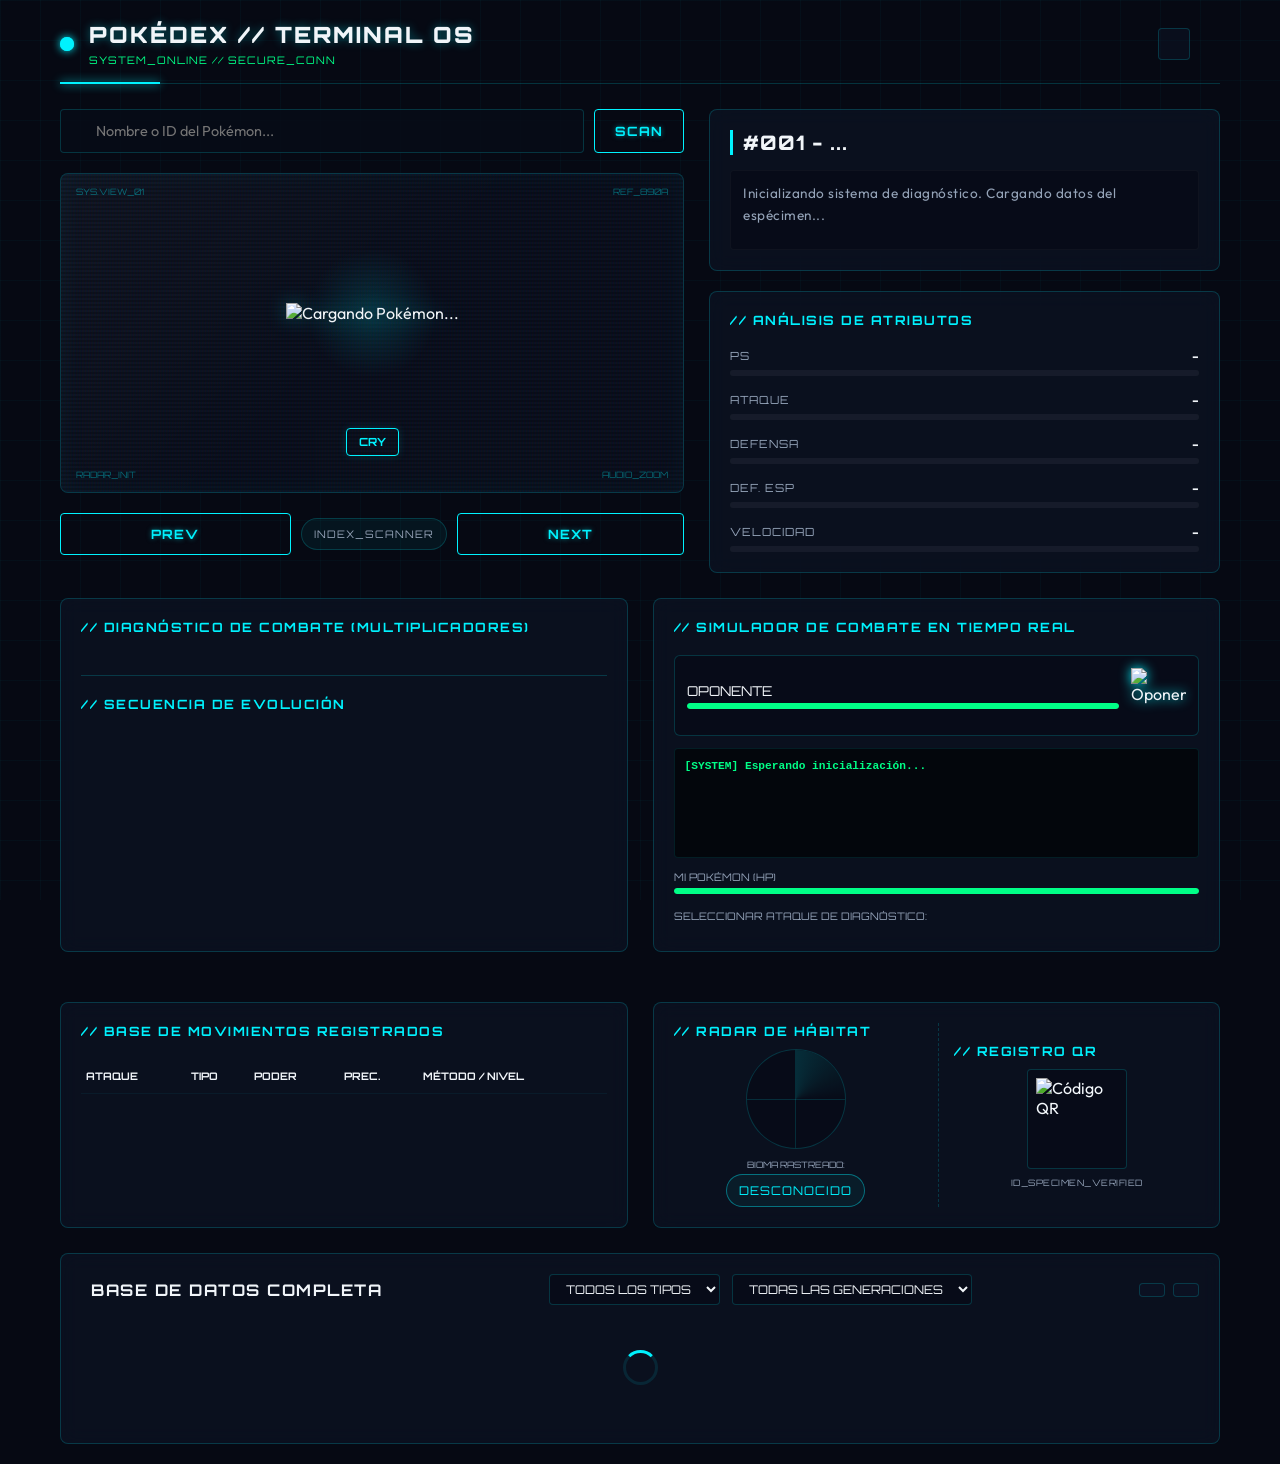
==== commit 7462216a: "generador QR por id paras detectar el pokemon, radar, simulación de pelea aleatoria, base de movimie" ====
--- a/index.html
+++ b/index.html
@@ -170,16 +170,89 @@
 
         <!-- Mid-Level Diagnostics: Spans full width dynamically -->
         <section class="diagnostics-row">
-            <!-- Combat Type Effectiveness -->
+            <!-- Left Card: Combat Multipliers & Evolutions -->
             <div class="stats-card">
                 <h3 class="panel-subtitle">// DIAGNÓSTICO DE COMBATE (MULTIPLICADORES)</h3>
                 <div id="effectiveness-container" class="effectiveness-box"></div>
-            </div>
-
-            <!-- Evolution Chain Panel -->
-            <div class="stats-card">
+                <hr class="cyber-divider" style="border: 0; border-top: 1px solid var(--border-color); margin: 20px 0;">
                 <h3 class="panel-subtitle">// SECUENCIA DE EVOLUCIÓN</h3>
                 <div id="evolutions-list" class="evolutions-grid"></div>
+            </div>
+
+            <!-- Right Card: Battle Simulator -->
+            <div class="stats-card">
+                <h3 class="panel-subtitle">// SIMULADOR DE COMBATE EN TIEMPO REAL</h3>
+                <div class="simulator-container">
+                    <div class="sim-header" style="display: flex; justify-content: space-between; align-items: center; background-color: var(--bg-input); padding: 12px; border-radius: 6px; border: 1px solid var(--border-color); margin-bottom: 12px;">
+                        <div class="sim-opponent" style="flex-grow: 1;">
+                            <span id="opp-name" style="font-family: var(--font-cyber); font-size: 0.85rem; color: var(--text-main); display: block; margin-bottom: 4px;">OPONENTE</span>
+                            <div class="custom-progress" style="background-color: rgba(255,255,255,0.05);"><div id="opp-hp-bar" class="progress-fill hp-color" style="width: 100%"></div></div>
+                        </div>
+                        <img id="opp-img" src="" alt="Oponente" style="width: 55px; height: 55px; object-fit: contain; margin-left: 12px; filter: drop-shadow(0 0 6px var(--neon-cyan));">
+                    </div>
+                    <div class="sim-log-panel" id="battle-log" style="height: 110px; background-color: #03060c; border: 1px solid rgba(0,242,254,0.1); border-radius: 4px; padding: 10px; overflow-y: auto; font-family: monospace; font-size: 0.7rem; color: #00f2fe; line-height: 1.4; display: flex; flex-direction: column; gap: 4px;">
+                        <p class="log-entry system-msg">[SYSTEM] Esperando inicialización...</p>
+                    </div>
+                    <div class="sim-player-bar" style="margin-top: 12px;">
+                        <span class="player-label" style="font-family: var(--font-cyber); font-size: 0.65rem; color: var(--text-muted); display: block; margin-bottom: 4px;">MI POKÉMON (HP)</span>
+                        <div class="custom-progress" style="background-color: rgba(255,255,255,0.05);"><div id="player-hp-bar" class="progress-fill hp-color" style="width: 100%"></div></div>
+                    </div>
+                    <div class="sim-actions" style="margin-top: 15px;">
+                        <span class="actions-title" style="font-family: var(--font-cyber); font-size: 0.65rem; color: var(--text-muted); display: block; margin-bottom: 8px;">SELECCIONAR ATAQUE DE DIAGNÓSTICO:</span>
+                        <div id="battle-moves-container" class="battle-actions-grid" style="display: grid; grid-template-columns: 1fr 1fr; gap: 8px;"></div>
+                    </div>
+                </div>
+            </div>
+        </section>
+
+        <!-- Lower Diagnostics Row (Moves & Radar/QR) -->
+        <section class="diagnostics-row" style="margin-top: 25px;">
+            <!-- Moveset Terminal -->
+            <div class="stats-card" style="flex: 2; min-width: 280px;">
+                <h3 class="panel-subtitle">// BASE DE MOVIMIENTOS REGISTRADOS</h3>
+                <div class="table-responsive" style="overflow-x: auto; width: 100%;">
+                    <table class="cyber-table" style="width: 100%; border-collapse: collapse; font-family: var(--font-standard); font-size: 0.75rem; text-align: left;">
+                        <thead>
+                            <tr style="border-bottom: 1px solid var(--border-color); color: var(--text-muted); font-family: var(--font-cyber); font-size: 0.65rem;">
+                                <th style="padding: 10px 5px;">ATAQUE</th>
+                                <th style="padding: 10px 5px;">TIPO</th>
+                                <th style="padding: 10px 5px;">PODER</th>
+                                <th style="padding: 10px 5px;">PREC.</th>
+                                <th style="padding: 10px 5px;">MÉTODO / NIVEL</th>
+                            </tr>
+                        </thead>
+                        <tbody id="moves-table-body">
+                            <!-- JS loaded rows -->
+                        </tbody>
+                    </table>
+                </div>
+            </div>
+
+            <!-- Radar & QR Specimen Card -->
+            <div class="stats-card" style="flex: 1.2; min-width: 280px; display: flex; gap: 20px; flex-wrap: wrap;">
+                <!-- Radar Panel -->
+                <div class="radar-card-half" style="flex: 1; min-width: 120px; display: flex; flex-direction: column;">
+                    <h3 class="panel-subtitle" style="margin-bottom: 10px;">// RADAR DE HÁBITAT</h3>
+                    <div class="radar-scope" style="position: relative; width: 100px; height: 100px; border-radius: 50%; border: 1px solid var(--border-color); background-color: var(--bg-input); margin: 0 auto 10px; overflow: hidden; display: flex; align-items: center; justify-content: center;">
+                        <div class="radar-sweep" style="position: absolute; width: 100%; height: 100%; background: conic-gradient(from 0deg at 50% 50%, rgba(0,242,254,0.15) 0deg, transparent 90deg); border-radius: 50%; animation: radarSweep 4s infinite linear;"></div>
+                        <div class="radar-crosshair" style="position: absolute; width: 100%; height: 1px; background-color: rgba(0,242,254,0.15);"></div>
+                        <div class="radar-crosshair" style="position: absolute; height: 100%; width: 1px; background-color: rgba(0,242,254,0.15);"></div>
+                        <div class="radar-dots" style="position: absolute; top:0; left:0; width:100%; height:100%;"></div>
+                    </div>
+                    <div class="radar-data" style="text-align: center; margin-top: auto;">
+                        <span class="radar-label" style="font-family: var(--font-cyber); font-size: 0.55rem; color: var(--text-muted); display: block; margin-bottom: 4px;">BIOMA RASTREADO:</span>
+                        <span id="radar-habitat-val" class="status-pill text-neon" style="color: var(--neon-cyan); border-color: var(--border-glow); display: inline-block; font-size: 0.75rem;">DESCONOCIDO</span>
+                    </div>
+                </div>
+
+                <!-- QR Card Panel -->
+                <div class="qr-card-half" style="flex: 1; min-width: 120px; display: flex; flex-direction: column; align-items: center; justify-content: center; border-left: 1px dashed var(--border-color); padding-left: 15px;">
+                    <h3 class="panel-subtitle" style="align-self: flex-start; margin-bottom: 10px;">// REGISTRO QR</h3>
+                    <div class="qr-frame" style="background-color: var(--bg-input); border: 1px solid var(--border-color); border-radius: 4px; padding: 8px; display: flex; align-items: center; justify-content: center; width: 100px; height: 100px;">
+                        <img id="specimen-qr" src="" alt="Código QR" style="width: 100%; height: 100%; object-fit: contain; filter: brightness(0.95) contrast(1.15);">
+                    </div>
+                    <span class="qr-sub" style="font-size: 0.55rem; color: var(--text-muted); margin-top: 8px; letter-spacing: 0.5px; font-family: var(--font-cyber);">ID_SPECIMEN_VERIFIED</span>
+                </div>
             </div>
         </section>
 
--- a/style.css
+++ b/style.css
@@ -911,4 +911,155 @@
     }
 }
 
-
+/* Moveset Table Styles */
+.cyber-table th {
+    font-weight: bold;
+    text-transform: uppercase;
+    border-bottom: 2px solid var(--border-color);
+}
+
+.cyber-table td, .cyber-table th {
+    padding: 10px 8px;
+    border-bottom: 1px solid rgba(0, 242, 254, 0.05);
+    color: var(--text-main);
+}
+
+.cyber-table tbody tr:hover {
+    background-color: rgba(0, 242, 254, 0.02);
+}
+
+/* Radar Animations & Styles */
+@keyframes radarSweep {
+    0% { transform: rotate(0deg); }
+    100% { transform: rotate(360deg); }
+}
+
+.radar-dot {
+    position: absolute;
+    width: 6px;
+    height: 6px;
+    background-color: var(--neon-cyan);
+    border-radius: 50%;
+    box-shadow: 0 0 8px var(--neon-cyan);
+    animation: blinkRadar 1.5s infinite alternate;
+}
+
+@keyframes blinkRadar {
+    0% { opacity: 0.2; }
+    100% { opacity: 1; }
+}
+
+/* Simulator Logs Styles */
+.log-entry {
+    margin: 0;
+    word-break: break-all;
+}
+
+.log-entry.system-msg {
+    color: #00ff87;
+    font-weight: bold;
+}
+
+/* ==========================================================================
+   100% MOBILE RESPONSIVENESS OVERRIDES
+   ========================================================================== */
+@media (max-width: 600px) {
+    /* Header layout wraps cleanly to avoid overflow */
+    .terminal-header {
+        flex-direction: column;
+        align-items: stretch;
+        gap: 15px;
+        padding-bottom: 20px;
+    }
+    
+    .terminal-header::after {
+        width: 100%;
+    }
+    
+    .header-left {
+        gap: 10px;
+    }
+    
+    .terminal-title h1 {
+        font-size: 1.1rem;
+        letter-spacing: 1px;
+    }
+    
+    .header-nav {
+        justify-content: flex-end;
+    }
+
+    /* Container pads tightly on small mobile displays */
+    .terminal-container {
+        padding: 10px;
+        gap: 15px;
+    }
+
+    /* Search controls adjust stacked layout */
+    .search-box {
+        flex-direction: column;
+        gap: 8px;
+    }
+    
+    .btn-search {
+        width: 100%;
+        padding: 10px;
+    }
+
+    /* Navigator buttons compact scaling */
+    .pokemon-navigator {
+        gap: 5px;
+    }
+    
+    .nav-btn {
+        padding: 8px 12px;
+        font-size: 0.7rem;
+    }
+    
+    .status-pill {
+        font-size: 0.55rem;
+        padding: 6px 10px;
+        text-align: center;
+    }
+
+    /* Simulator action list wraps to 1 column */
+    .battle-actions-grid {
+        grid-template-columns: 1fr !important;
+    }
+    
+    /* Moveset table layout wraps within responsive overflow container */
+    .cyber-table {
+        min-width: 480px;
+    }
+    
+    .cyber-table th, .cyber-table td {
+        padding: 8px 4px;
+        font-size: 0.65rem;
+    }
+}
+
+/* Custom styled action buttons in the simulator for high contrast */
+.battle-actions-grid button {
+    background-color: var(--bg-input) !important;
+    border: 1px solid var(--border-color) !important;
+    color: var(--text-main) !important;
+    padding: 8px 12px !important;
+    font-family: var(--font-cyber);
+    font-size: 0.65rem;
+    font-weight: 700;
+    transition: all 0.3s ease;
+    box-shadow: none !important;
+    text-shadow: none !important;
+}
+
+.battle-actions-grid button:hover {
+    border-color: var(--neon-cyan) !important;
+    box-shadow: 0 0 10px var(--border-glow) !important;
+    background-color: rgba(0, 242, 254, 0.05) !important;
+    color: var(--neon-cyan) !important;
+}
+
+
+
+
+
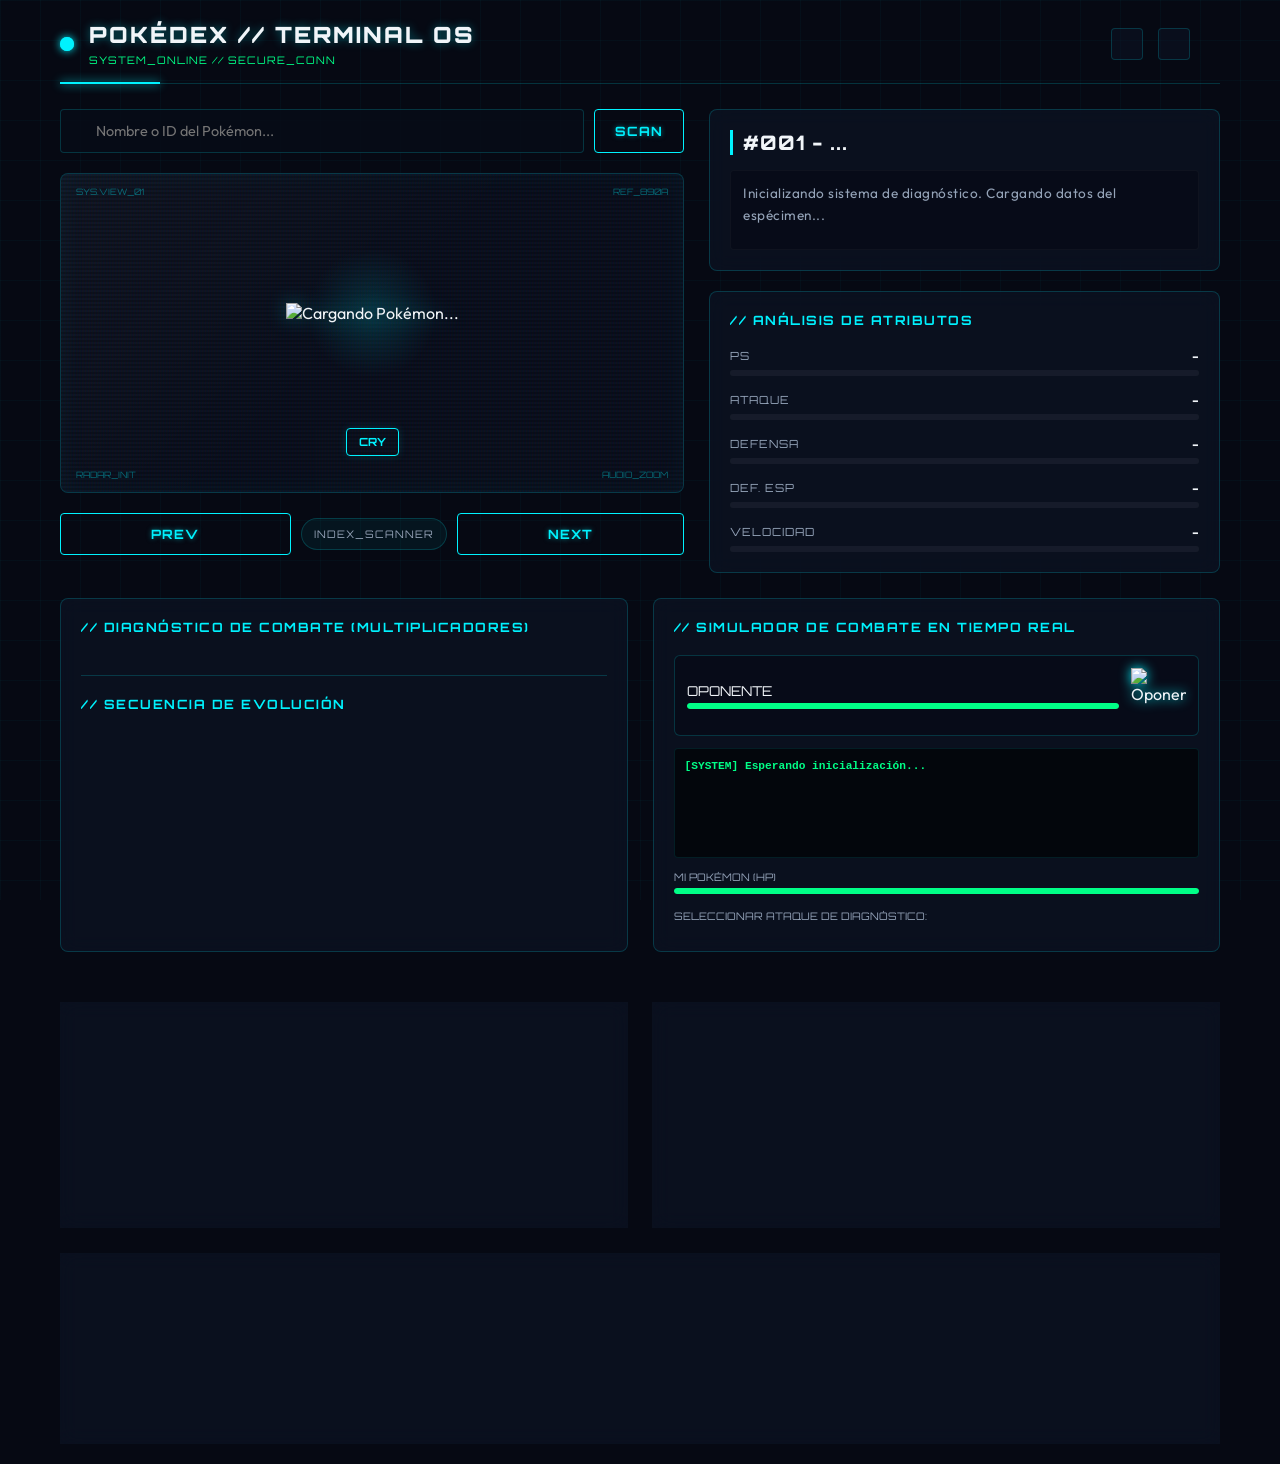
==== commit 0a8f2b7a: "modal de error, y un marco de color azul para toda la pagina" ====
--- a/index.html
+++ b/index.html
@@ -29,8 +29,11 @@
                 </div>
             </div>
             <nav class="header-nav">
-                <button id="theme-toggle" class="cyber-btn-sm" aria-label="Toggle Theme" style="display: flex; align-items: center; justify-content: center; width: 32px; height: 32px;">
+                <button id="theme-toggle" class="cyber-btn-sm" aria-label="Toggle Theme" style="display: flex; align-items: center; justify-content: center; width: 32px; height: 32px;" title="Alternar Tema Claro/Oscuro">
                     <i class="fa-solid fa-sun" id="theme-icon"></i>
+                </button>
+                <button id="hud-toggle" class="cyber-btn-sm" aria-label="Toggle HUD Mode" style="display: flex; align-items: center; justify-content: center; width: 32px; height: 32px;" title="Alternar Efecto Visor Holográfico">
+                    <i class="fa-solid fa-expand" id="hud-icon"></i>
                 </button>
                 <a href="https://github.com/Misael-GC" target="_blank" class="nav-icon" aria-label="GitHub"><i class="fa-brands fa-github"></i></a>
                 <a href="https://www.linkedin.com/in/misael-g%C3%B3mez-cuautle-5976491b9/" target="_blank" class="nav-icon" aria-label="LinkedIn"><i class="fa-brands fa-linkedin-in"></i></a>
@@ -308,6 +311,25 @@
                 <ul id="pokemons" class="pokemon-list-grid"></ul>
             </div>
         </section>
+    </div>
+
+    <!-- HUD Hologram overlays -->
+    <div class="hud-scanlines"></div>
+
+    <!-- Cyber Modal Window -->
+    <div id="cyber-modal" class="modal-overlay">
+        <div class="modal-card">
+            <div class="modal-header-cyber">
+                <span class="modal-title-cyber">// ERROR DE DIAGNÓSTICO</span>
+                <button class="modal-close-cyber" onclick="closeCyberModal()">&times;</button>
+            </div>
+            <div class="modal-body-cyber">
+                <p id="modal-message-cyber">Mensaje del sistema...</p>
+            </div>
+            <div class="modal-footer-cyber">
+                <button class="cyber-btn-sm" onclick="closeCyberModal()">ENTENDIDO</button>
+            </div>
+        </div>
     </div>
 
     <!-- Background Decoration Grid -->
@@ -354,6 +376,33 @@
             });
         };
 
+        // Setup HUD visor scanline overlay toggle
+        const setupHUDToggle = () => {
+            const toggleBtn = document.getElementById('hud-toggle');
+            const icon = document.getElementById('hud-icon');
+            
+            // Check stored preference, default to inactive (no class)
+            const storedHUD = localStorage.getItem('pokedex-hud') || 'inactive';
+            if (storedHUD === 'active') {
+                document.body.classList.add('hud-active');
+                icon.className = 'fa-solid fa-compress';
+            } else {
+                icon.className = 'fa-solid fa-expand';
+            }
+            
+            toggleBtn.addEventListener('click', () => {
+                const isActive = document.body.classList.toggle('hud-active');
+                playSound('scan');
+                if (isActive) {
+                    localStorage.setItem('pokedex-hud', 'active');
+                    icon.className = 'fa-solid fa-compress';
+                } else {
+                    localStorage.setItem('pokedex-hud', 'inactive');
+                    icon.className = 'fa-solid fa-expand';
+                }
+            });
+        };
+
         // Setup simple DOM mutation syncs for stats labels
         window.addEventListener('DOMContentLoaded', () => {
             observeStat('ps', 'ps-val');
@@ -362,6 +411,7 @@
             observeStat('sp-def', 'sp-def-val');
             observeStat('speed', 'speed-val');
             setupThemeToggle();
+            setupHUDToggle();
         });
     </script>
 </body>
--- a/style.css
+++ b/style.css
@@ -1059,7 +1059,163 @@
     color: var(--neon-cyan) !important;
 }
 
-
-
-
-
+/* ==========================================================================
+   HOLOGRAPHIC HUD VISOR MODE OVERLAYS
+   ========================================================================== */
+.hud-scanlines {
+    position: fixed;
+    top: 0;
+    left: 0;
+    width: 100vw;
+    height: 100vh;
+    background: linear-gradient(
+        rgba(18, 16, 16, 0) 50%, 
+        rgba(0, 0, 0, 0.18) 50%
+    );
+    background-size: 100% 4px;
+    z-index: 9999;
+    pointer-events: none;
+    opacity: 0;
+    transition: opacity 0.5s ease;
+}
+
+body.hud-active .hud-scanlines {
+    opacity: 0.25;
+}
+
+/* Vignette border glow when HUD is active */
+body.hud-active::before {
+    content: '';
+    position: fixed;
+    top: 0;
+    left: 0;
+    width: 100vw;
+    height: 100vh;
+    box-shadow: inset 0 0 100px rgba(0, 242, 254, 0.15);
+    z-index: 9998;
+    pointer-events: none;
+}
+
+/* Subtle holographic screen flicker animation */
+body.hud-active {
+    animation: hudFlicker 0.15s infinite;
+}
+
+@keyframes hudFlicker {
+    0% { opacity: 0.995; }
+    50% { opacity: 1; }
+    100% { opacity: 0.995; }
+}
+
+/* ==========================================================================
+   CYBER MODAL WINDOW STYLES
+   ========================================================================== */
+.modal-overlay {
+    position: fixed;
+    top: 0;
+    left: 0;
+    width: 100vw;
+    height: 100vh;
+    background-color: rgba(6, 9, 19, 0.85);
+    backdrop-filter: blur(8px);
+    z-index: 100000;
+    display: flex;
+    align-items: center;
+    justify-content: center;
+    opacity: 0;
+    pointer-events: none;
+    transition: opacity 0.3s ease;
+}
+
+.modal-overlay.active {
+    opacity: 1;
+    pointer-events: auto;
+}
+
+.modal-card {
+    background-color: var(--bg-card);
+    border: 1px solid var(--border-color);
+    box-shadow: 0 0 30px rgba(0, 242, 254, 0.2);
+    border-radius: 8px;
+    width: 90%;
+    max-width: 400px;
+    padding: 22px;
+    display: flex;
+    flex-direction: column;
+    gap: 15px;
+    transform: scale(0.9);
+    transition: transform 0.3s cubic-bezier(0.175, 0.885, 0.32, 1.275);
+}
+
+.modal-overlay.active .modal-card {
+    transform: scale(1);
+    border-color: var(--neon-red);
+    box-shadow: 0 0 30px rgba(255, 0, 91, 0.25);
+}
+
+.modal-header-cyber {
+    display: flex;
+    justify-content: space-between;
+    align-items: center;
+    border-bottom: 1px solid var(--border-color);
+    padding-bottom: 10px;
+}
+
+.modal-overlay.active .modal-header-cyber {
+    border-color: rgba(255, 0, 91, 0.3);
+}
+
+.modal-title-cyber {
+    font-family: var(--font-cyber);
+    font-size: 0.8rem;
+    font-weight: 700;
+    color: var(--neon-red);
+    letter-spacing: 1.5px;
+    text-shadow: 0 0 5px rgba(255, 0, 91, 0.5);
+}
+
+.modal-close-cyber {
+    background: transparent;
+    border: none;
+    color: var(--text-muted);
+    font-size: 1.3rem;
+    cursor: pointer;
+    line-height: 1;
+    transition: color 0.3s;
+}
+
+.modal-close-cyber:hover {
+    color: var(--neon-red);
+    text-shadow: 0 0 5px var(--neon-red);
+}
+
+.modal-body-cyber p {
+    font-family: var(--font-standard);
+    font-size: 0.85rem;
+    line-height: 1.6;
+    color: var(--text-main);
+    letter-spacing: 0.5px;
+}
+
+.modal-footer-cyber {
+    display: flex;
+    justify-content: flex-end;
+}
+
+.modal-footer-cyber button {
+    border-color: var(--neon-red) !important;
+    color: var(--neon-red) !important;
+    text-shadow: 0 0 5px rgba(255, 0, 91, 0.4) !important;
+}
+
+.modal-footer-cyber button:hover {
+    background-color: rgba(255, 0, 91, 0.1) !important;
+    box-shadow: 0 0 10px rgba(255, 0, 91, 0.3) !important;
+}
+
+
+
+
+
+
+
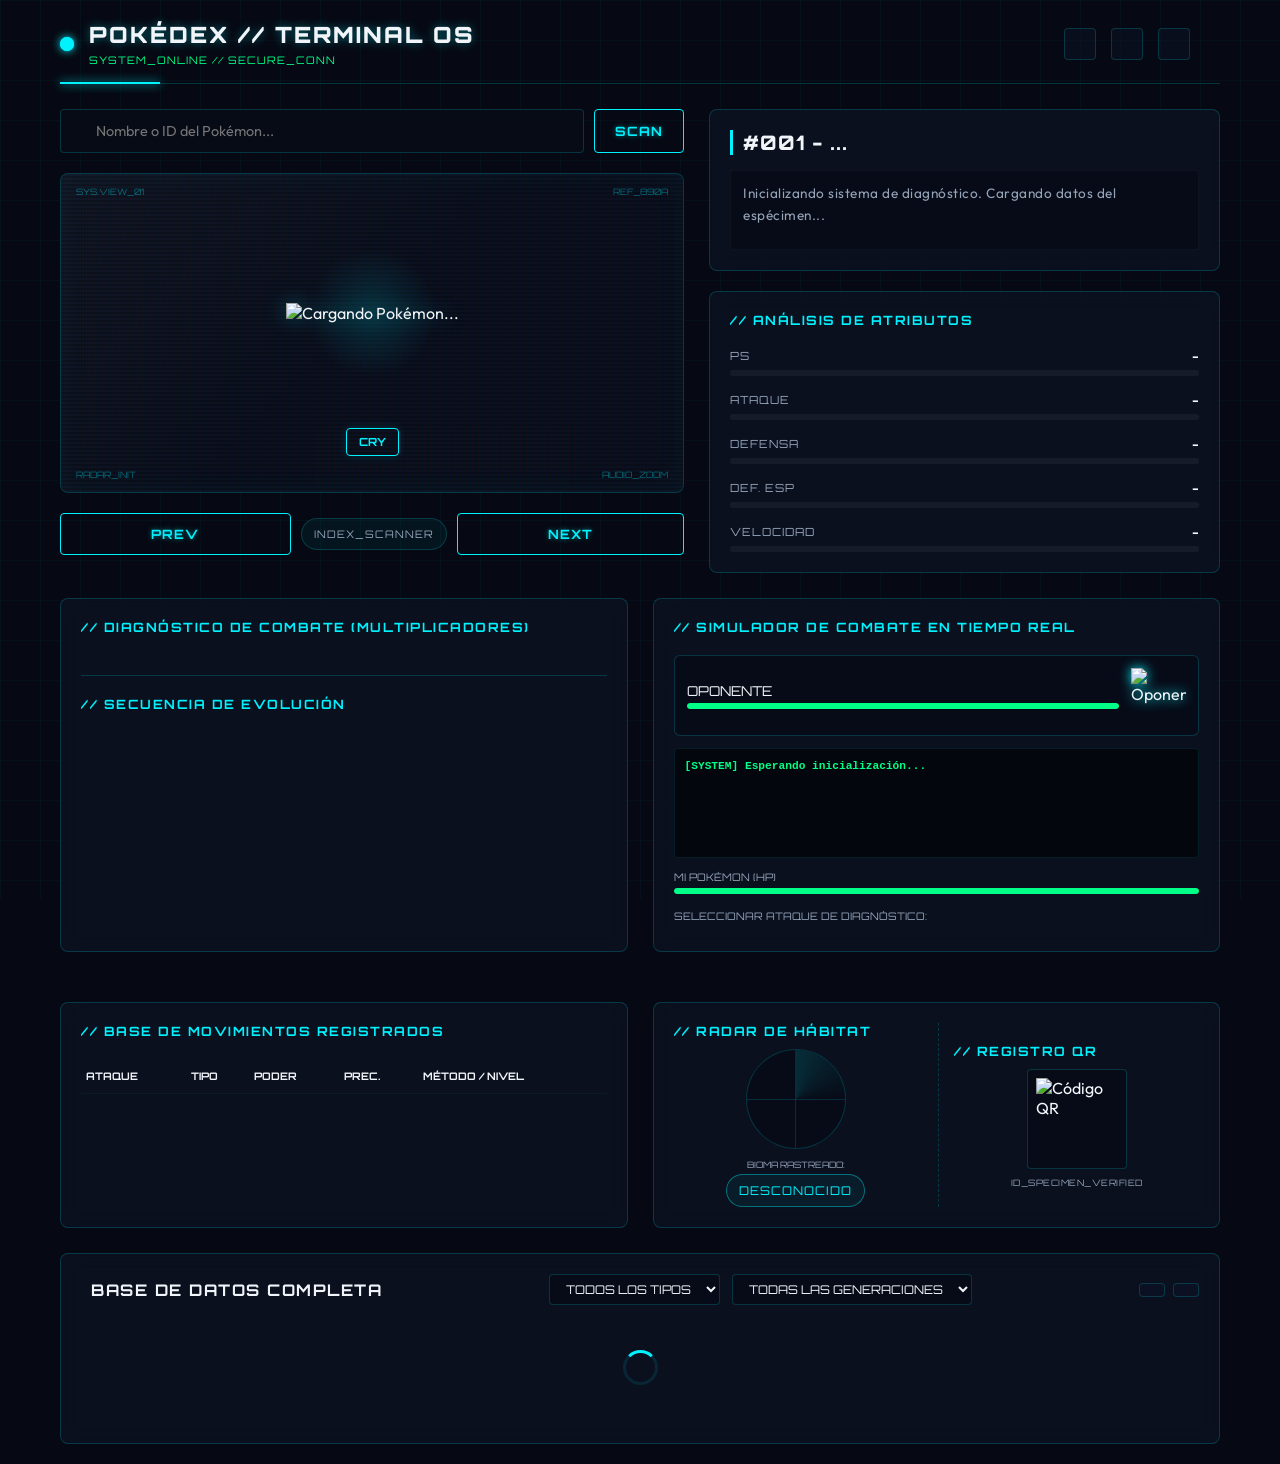
==== commit 8451495a: "seccion de combates 3 vs 3" ====
--- a/index.html
+++ b/index.html
@@ -29,6 +29,9 @@
                 </div>
             </div>
             <nav class="header-nav">
+                <a href="./arena.html" class="cyber-btn-sm" style="display: flex; align-items: center; justify-content: center; width: 32px; height: 32px; text-decoration: none; color: var(--text-muted);" title="Ir a la Arena de Combate 3v3">
+                    <i class="fa-solid fa-gamepad"></i>
+                </a>
                 <button id="theme-toggle" class="cyber-btn-sm" aria-label="Toggle Theme" style="display: flex; align-items: center; justify-content: center; width: 32px; height: 32px;" title="Alternar Tema Claro/Oscuro">
                     <i class="fa-solid fa-sun" id="theme-icon"></i>
                 </button>
--- a/style.css
+++ b/style.css
@@ -1213,9 +1213,84 @@
     box-shadow: 0 0 10px rgba(255, 0, 91, 0.3) !important;
 }
 
-
-
-
-
-
-
+/* ==========================================================================
+   3V3 BATTLE ARENA SPECIFIC STYLES
+   ========================================================================== */
+.squad-preview-container {
+    background-color: var(--bg-input);
+    border: 1px solid var(--border-color);
+    border-radius: 6px;
+    padding: 10px;
+    overflow-x: auto;
+    align-items: center;
+}
+
+.squad-builder-box {
+    display: flex;
+    flex-direction: column;
+    gap: 12px;
+}
+
+.btn-auto {
+    border-color: var(--neon-cyan);
+    color: var(--neon-cyan);
+    background-color: transparent;
+    transition: all 0.3s;
+}
+
+.btn-auto:hover {
+    background-color: rgba(0, 242, 254, 0.1);
+    box-shadow: 0 0 10px rgba(0, 242, 254, 0.3);
+}
+
+.active-team-a .hologram-screen {
+    border: 1px solid rgba(0, 255, 135, 0.3);
+    box-shadow: inset 0 0 15px rgba(0, 255, 135, 0.05);
+}
+
+.active-team-b .hologram-screen {
+    border: 1px solid rgba(255, 0, 91, 0.3);
+    box-shadow: inset 0 0 15px rgba(255, 0, 91, 0.05);
+}
+
+#arena-log .log-entry {
+    font-family: monospace;
+    font-size: 0.75rem;
+    margin: 0;
+    line-height: 1.4;
+}
+
+/* Team indicator pills styling */
+.reserve-pills span {
+    transition: all 0.3s ease;
+}
+
+/* Light Theme overrides for Arena selection labels */
+body.light-theme .squad-builder-box {
+    border-right-color: rgba(0, 0, 0, 0.1) !important;
+}
+
+body.light-theme #arena-log {
+    background-color: #03060c !important; /* Keep it dark terminal style for readability */
+    color: #00f2fe !important;
+}
+
+@media (max-width: 768px) {
+    .selection-grid {
+        grid-template-columns: 1fr !important;
+    }
+    .squad-builder-box {
+        border-right: none !important;
+        padding-right: 0 !important;
+        border-bottom: 1px dashed var(--border-color);
+        padding-bottom: 20px;
+    }
+}
+
+
+
+
+
+
+
+
